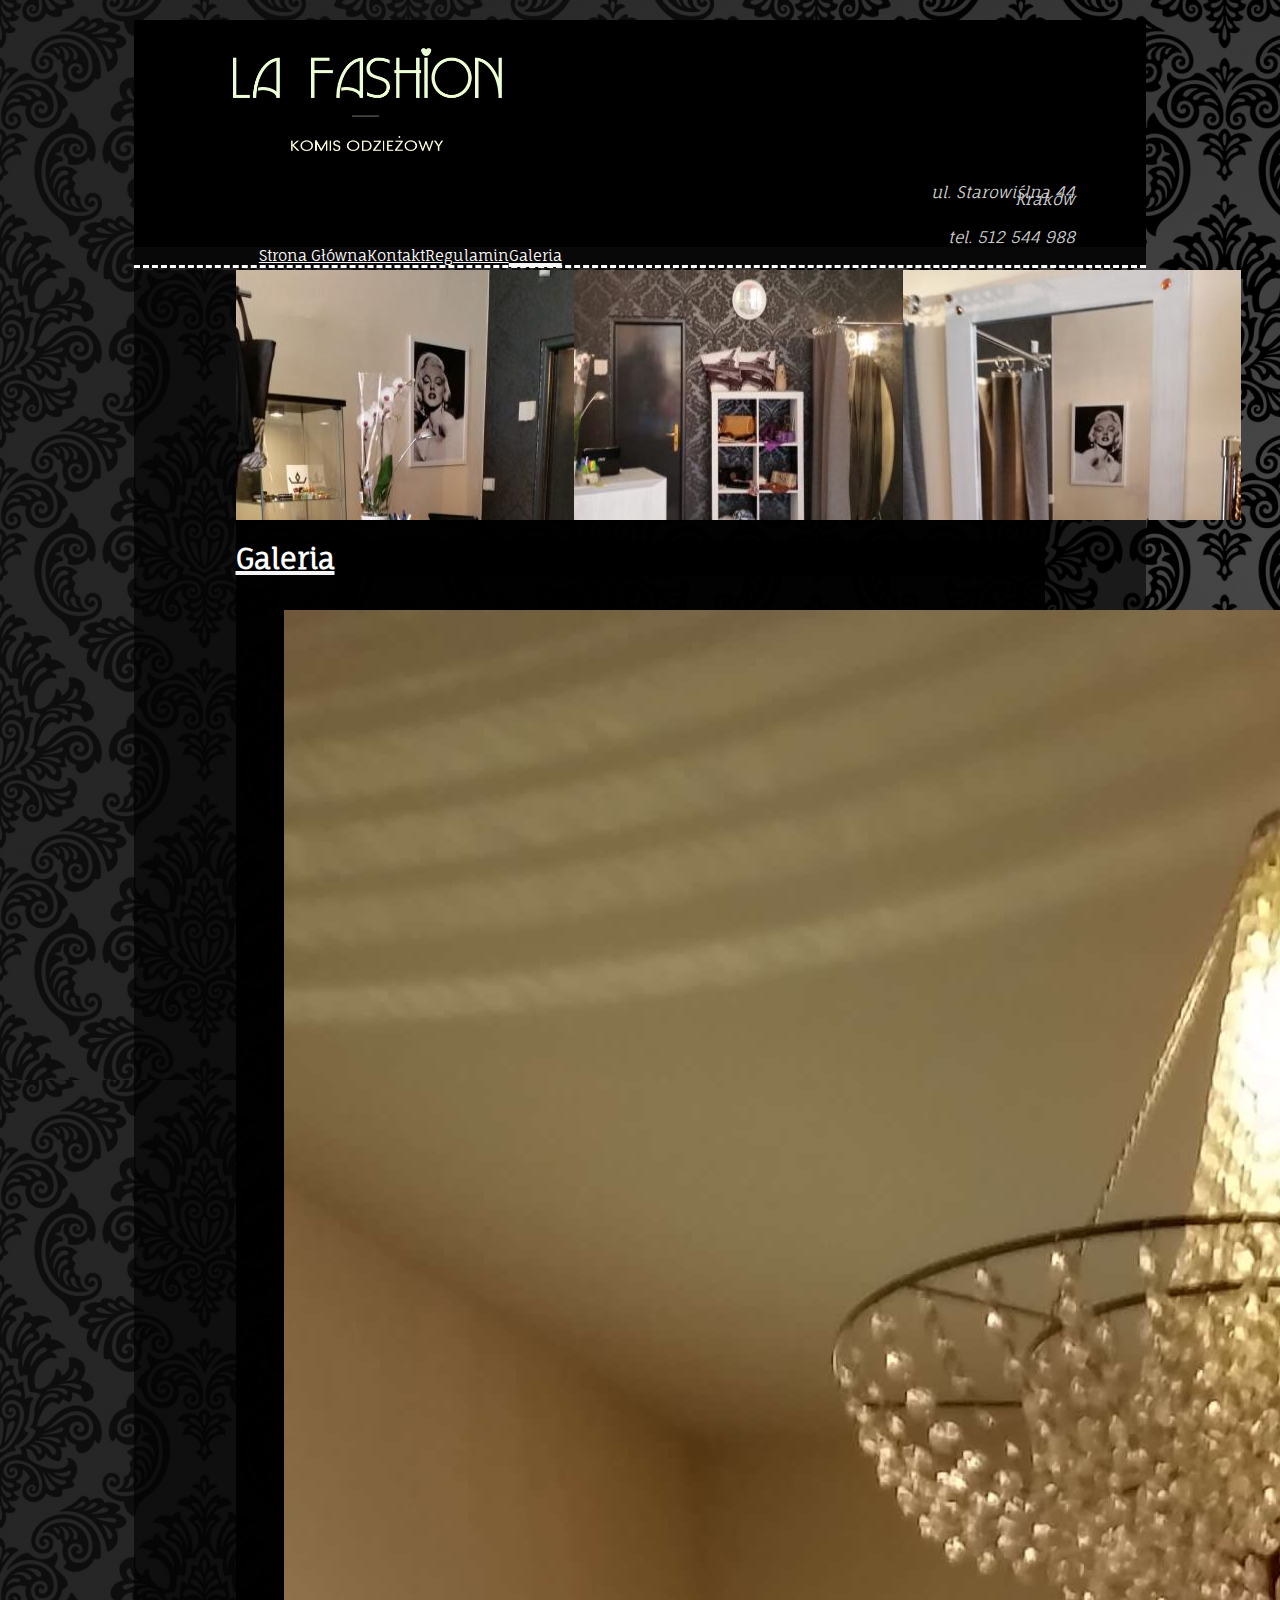
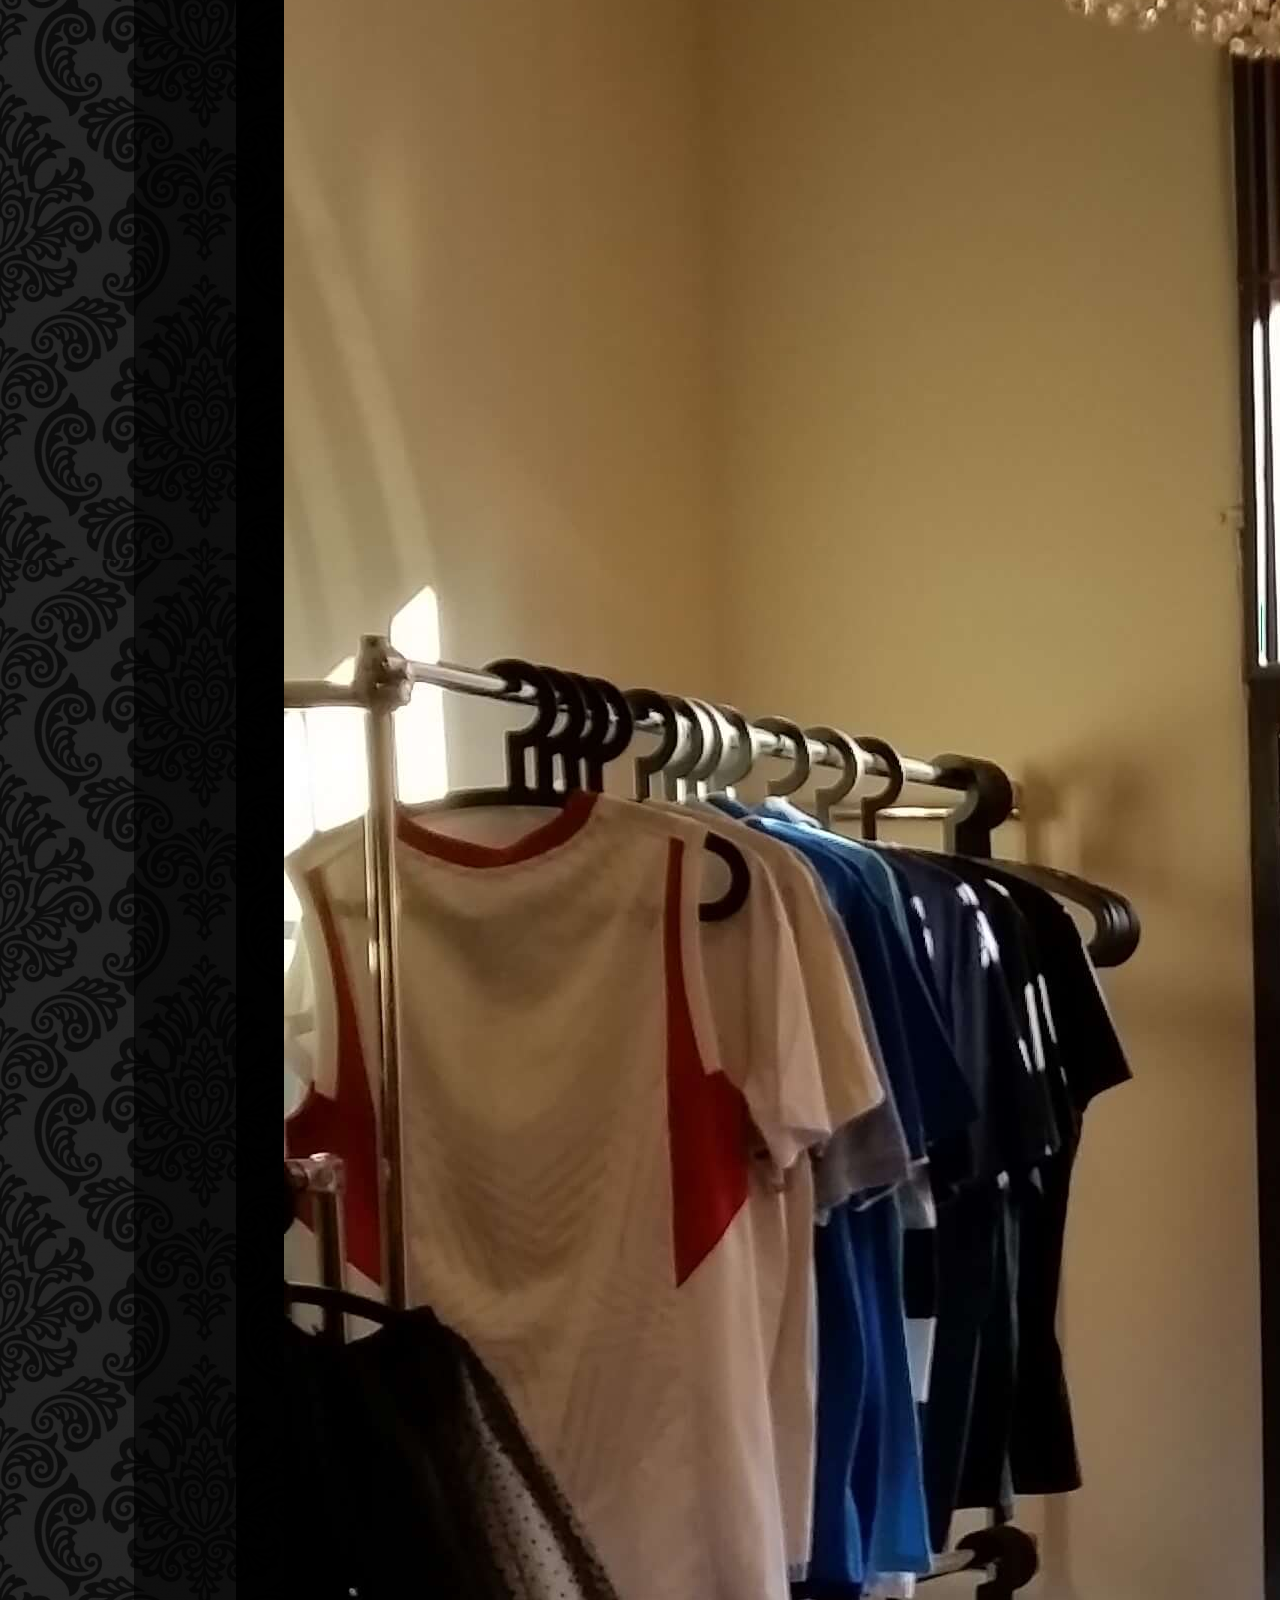
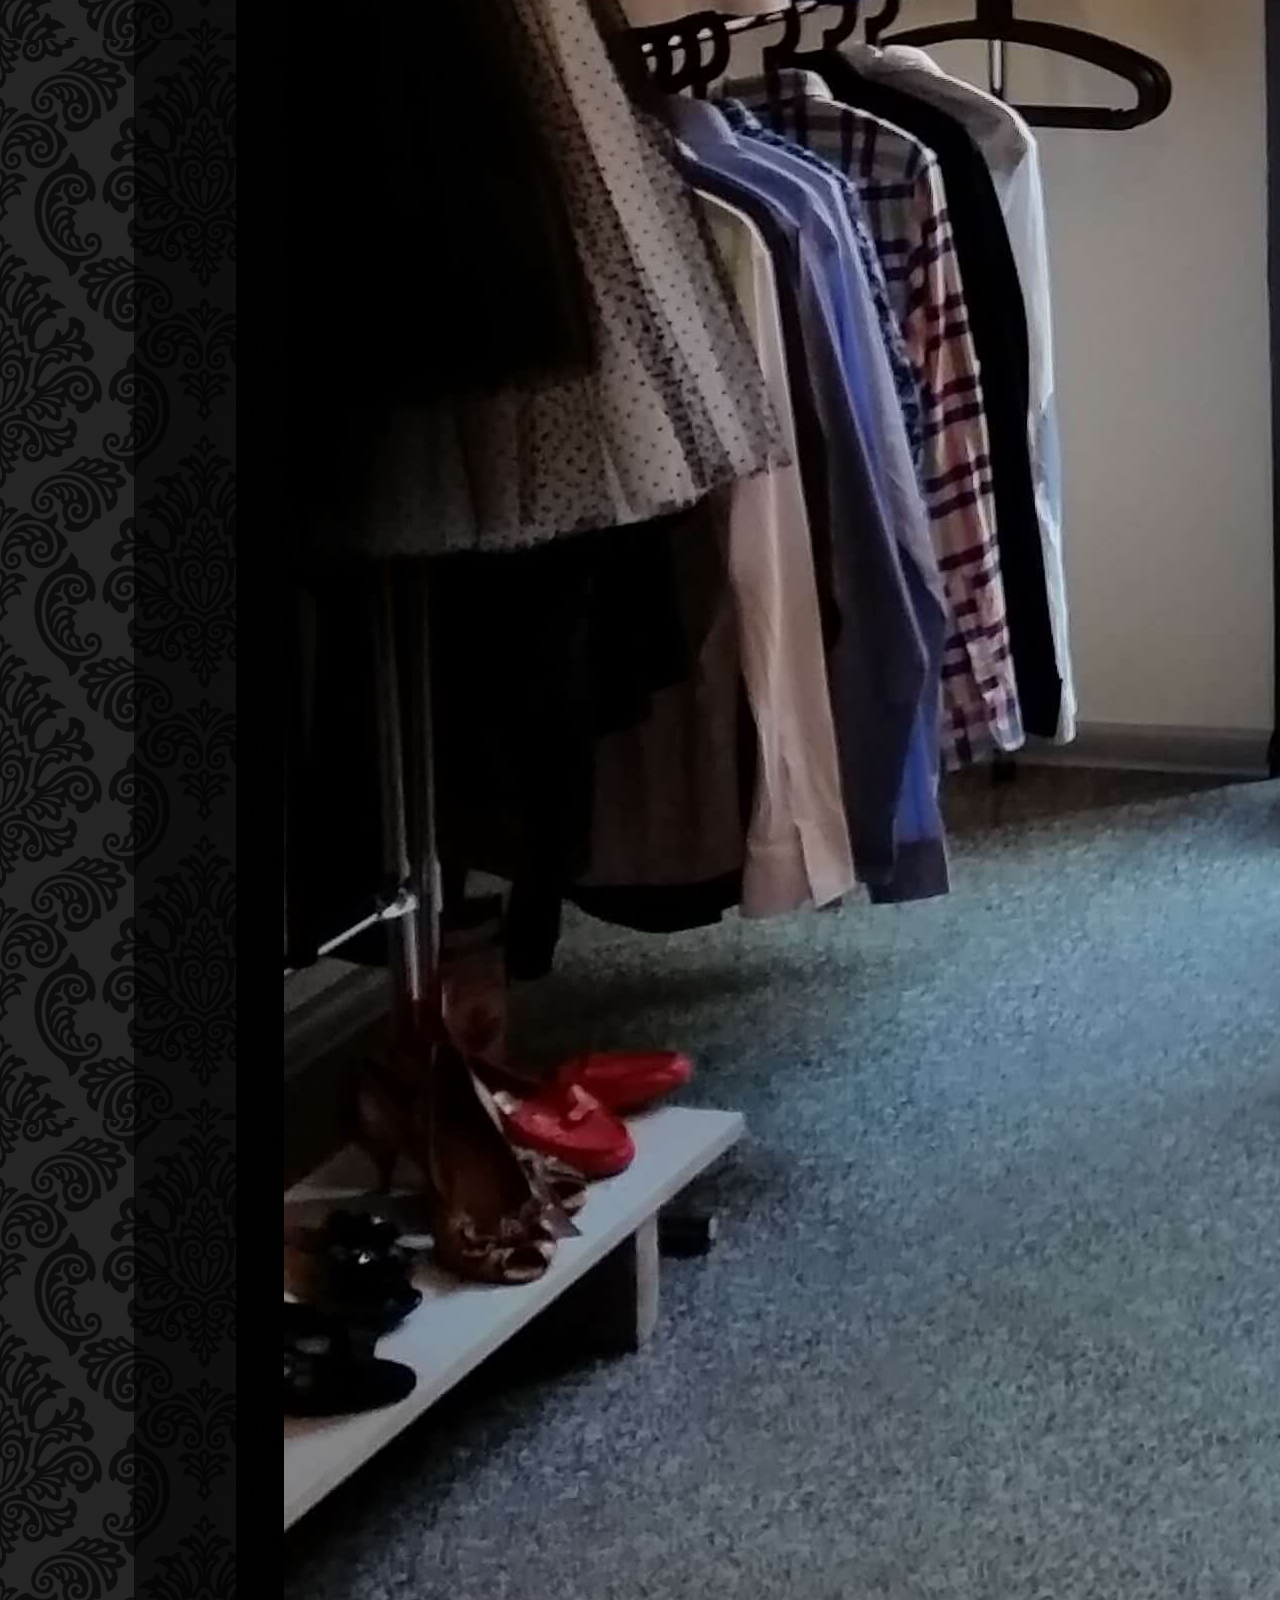
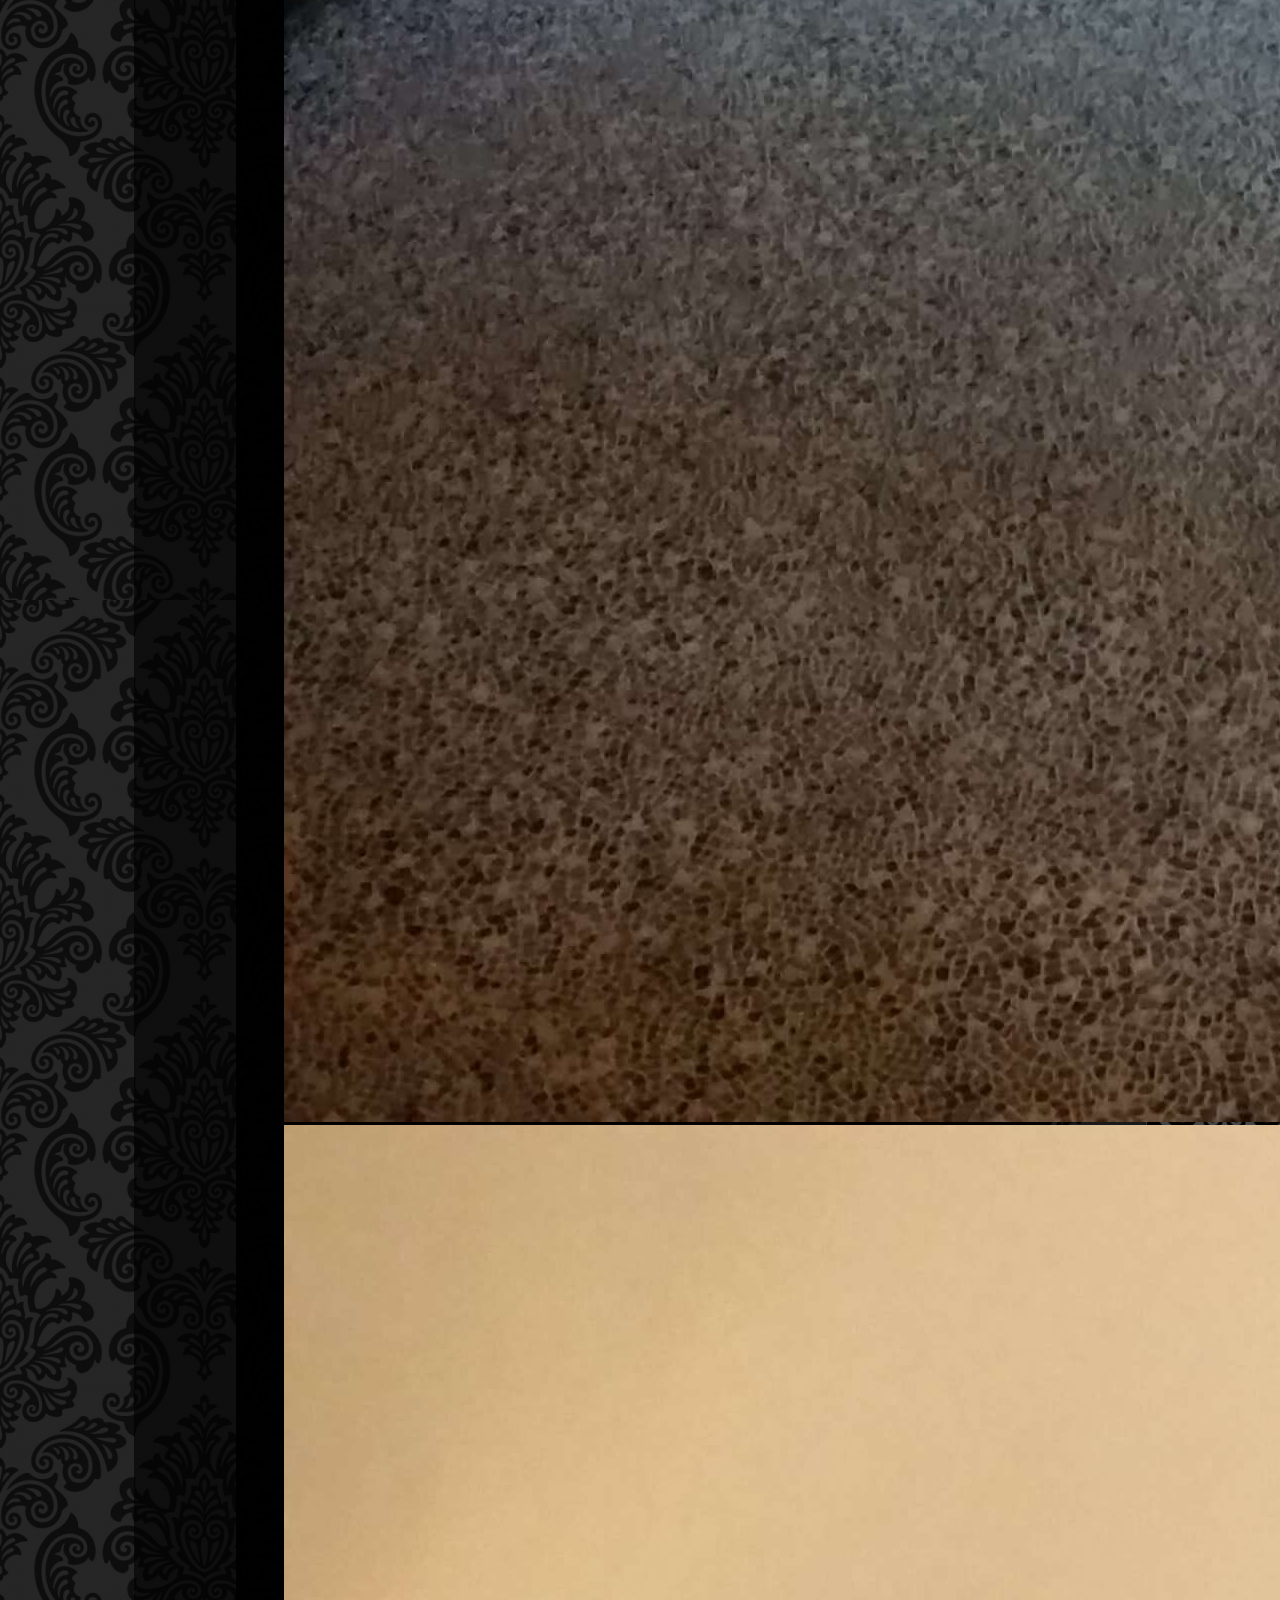
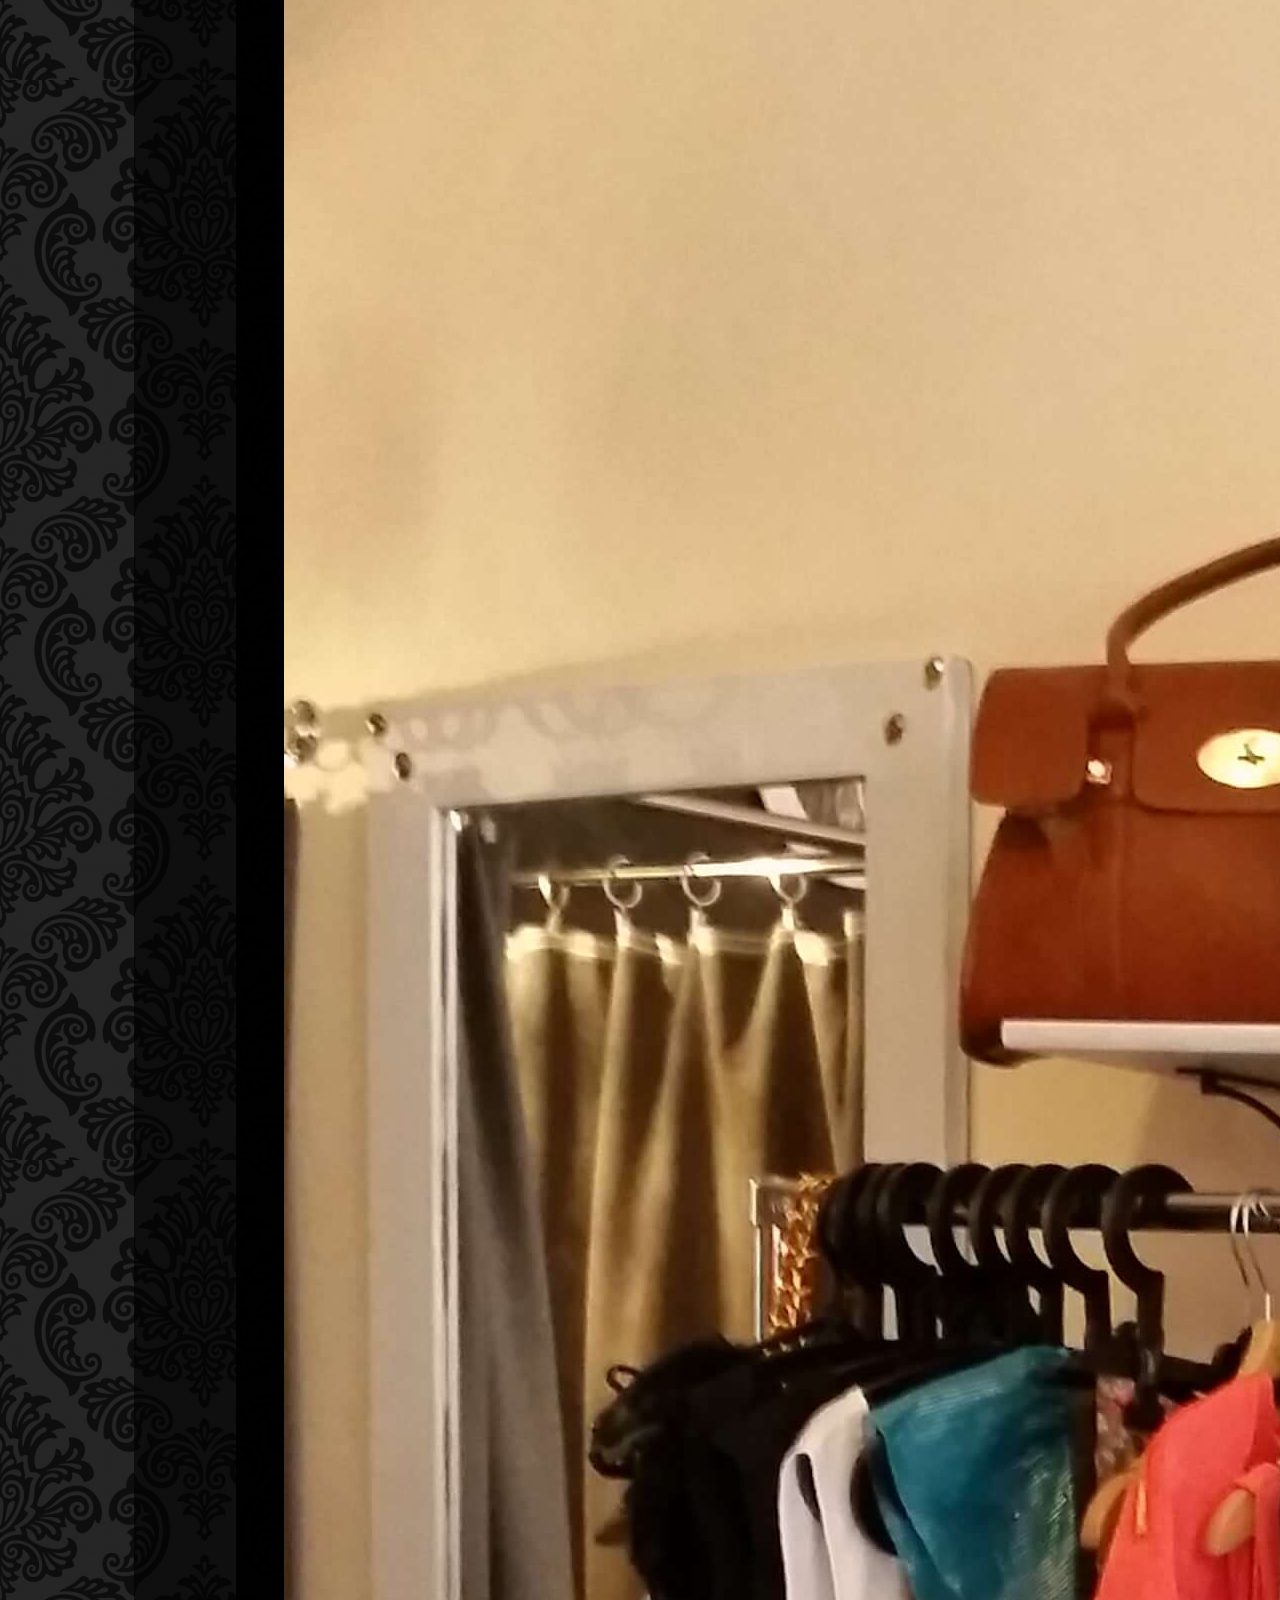
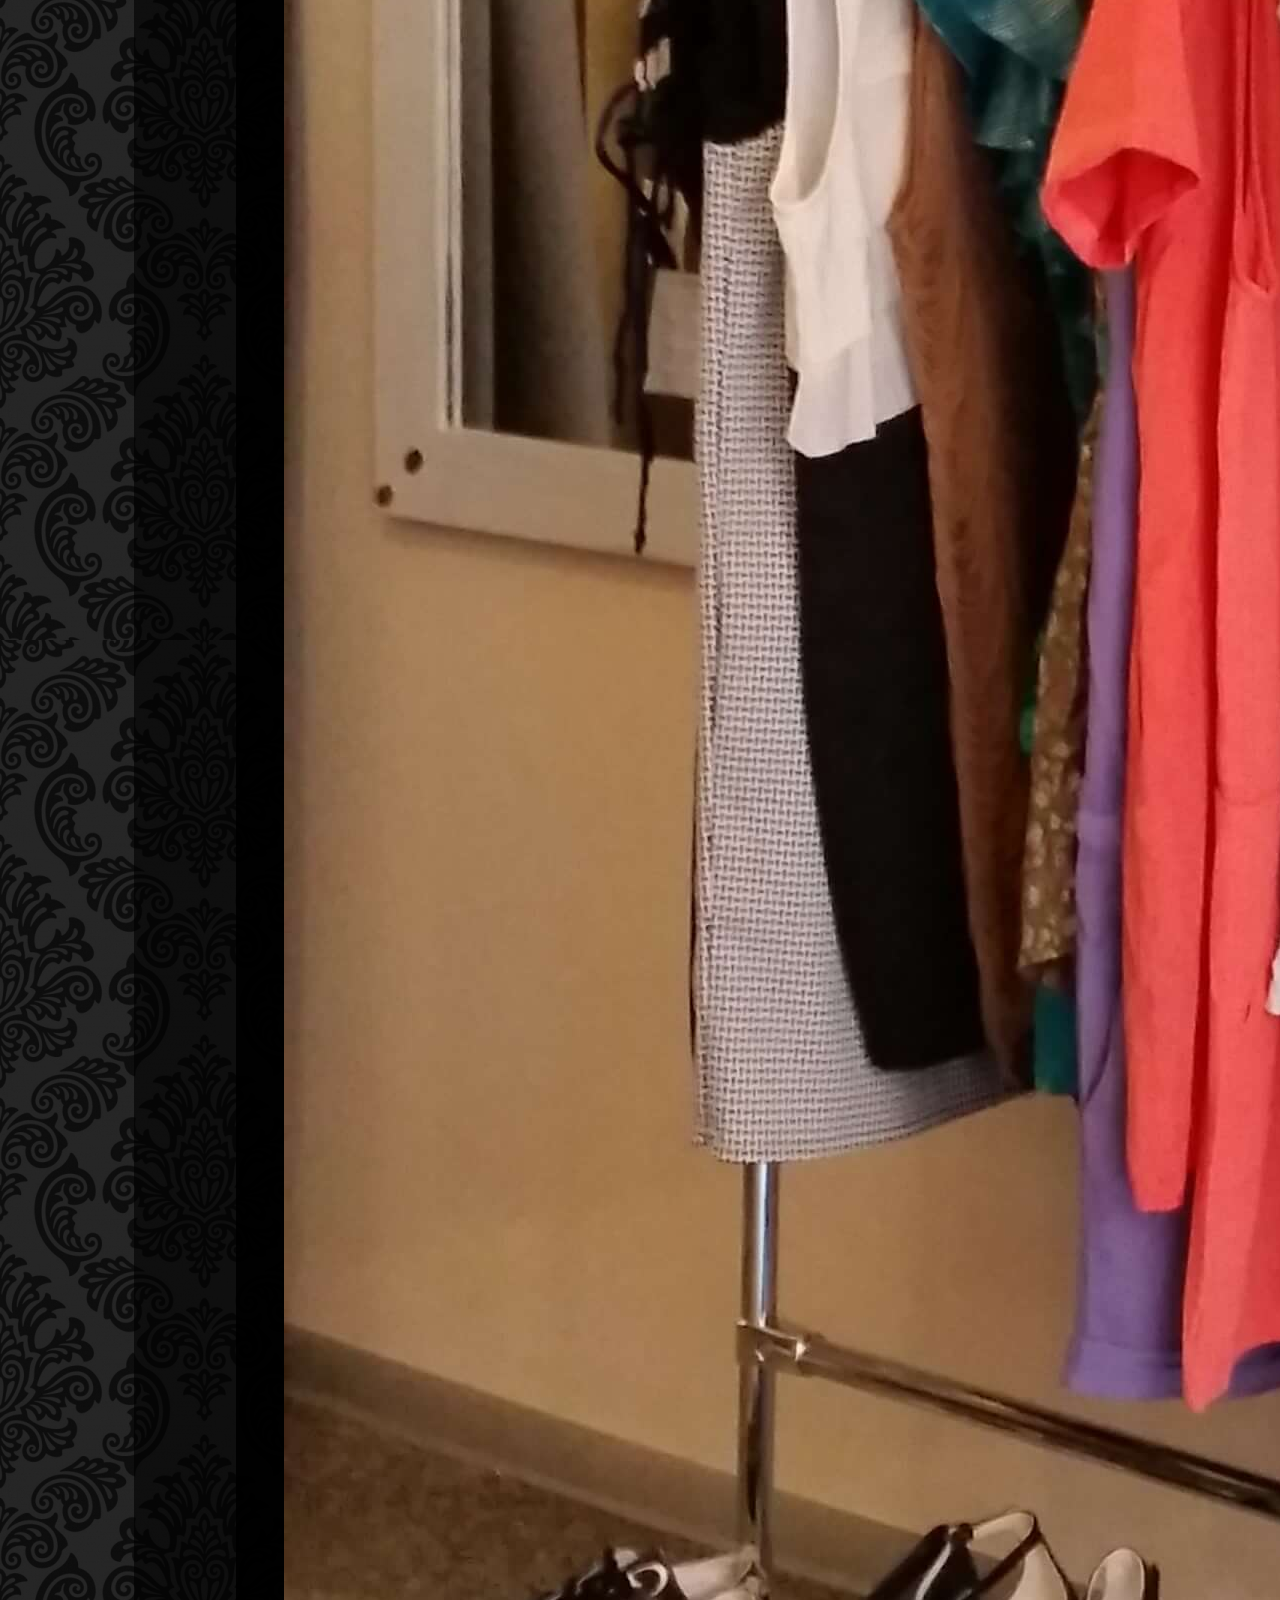
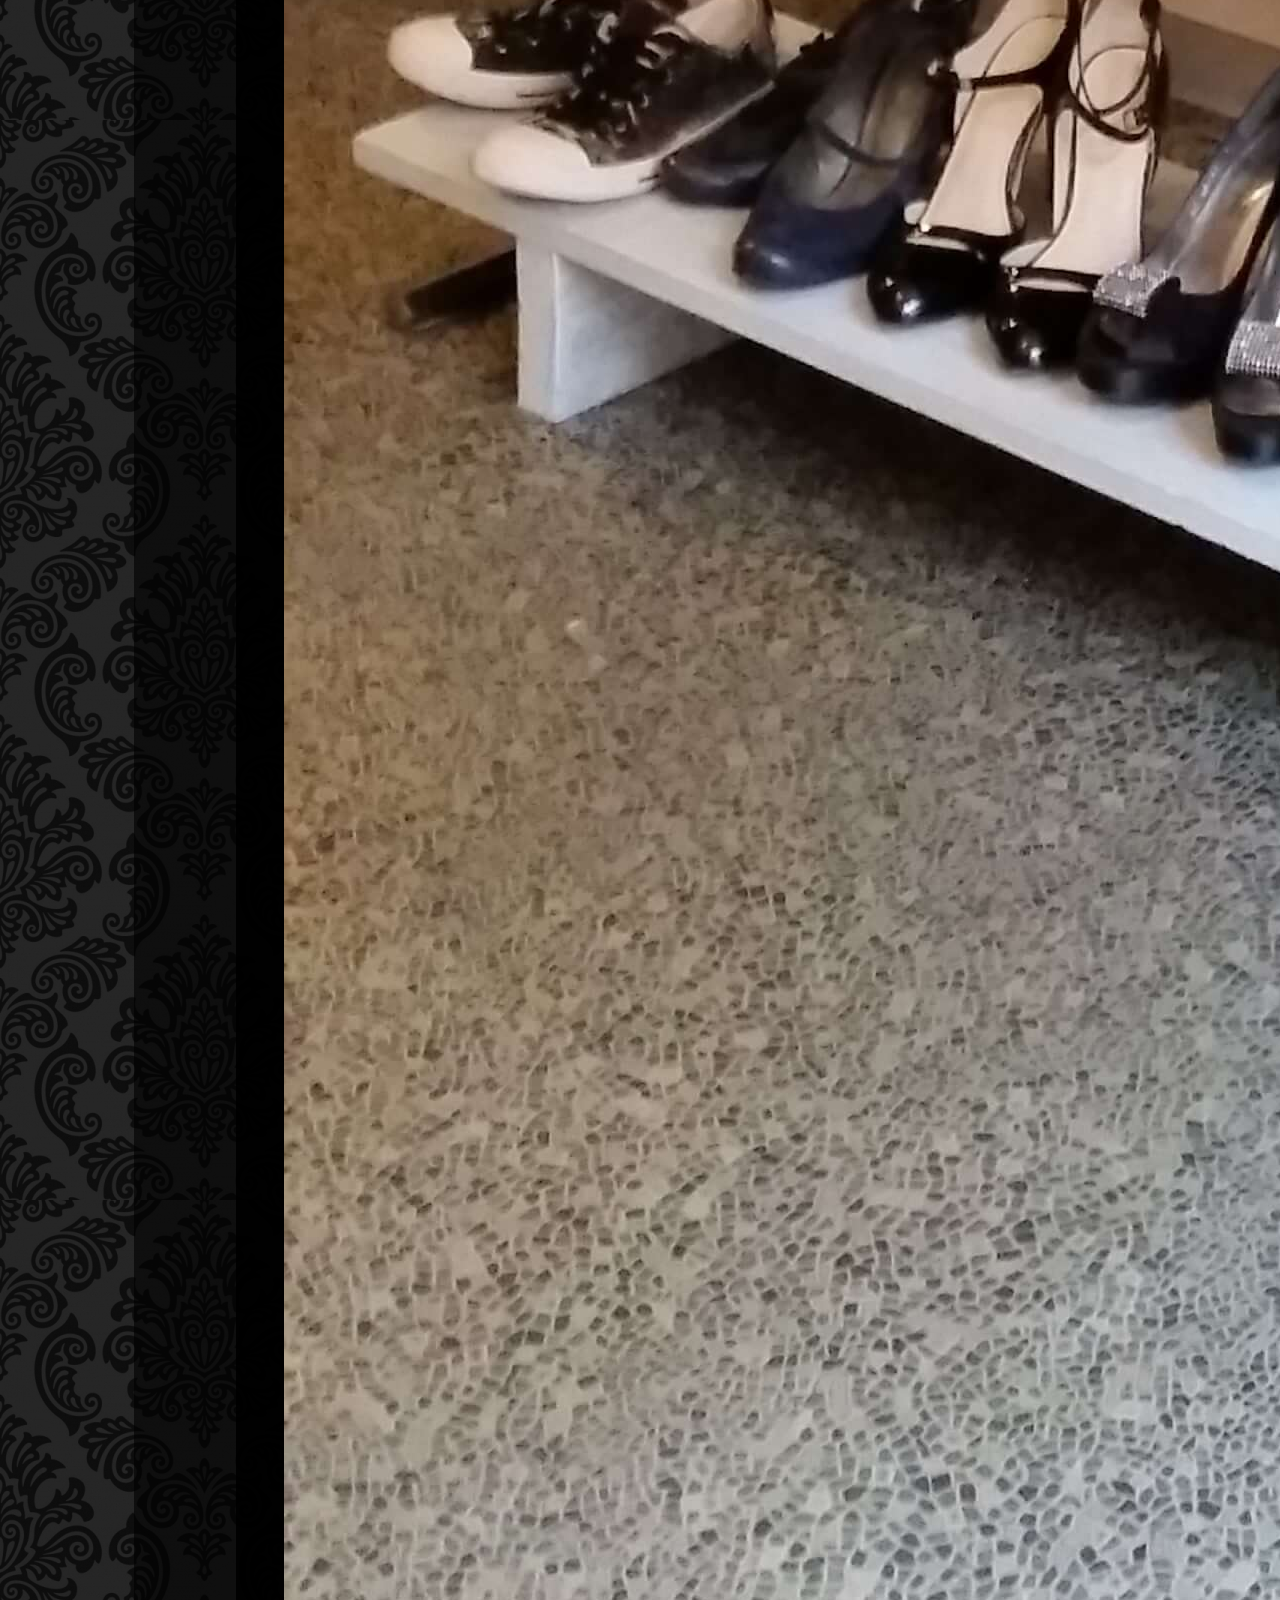
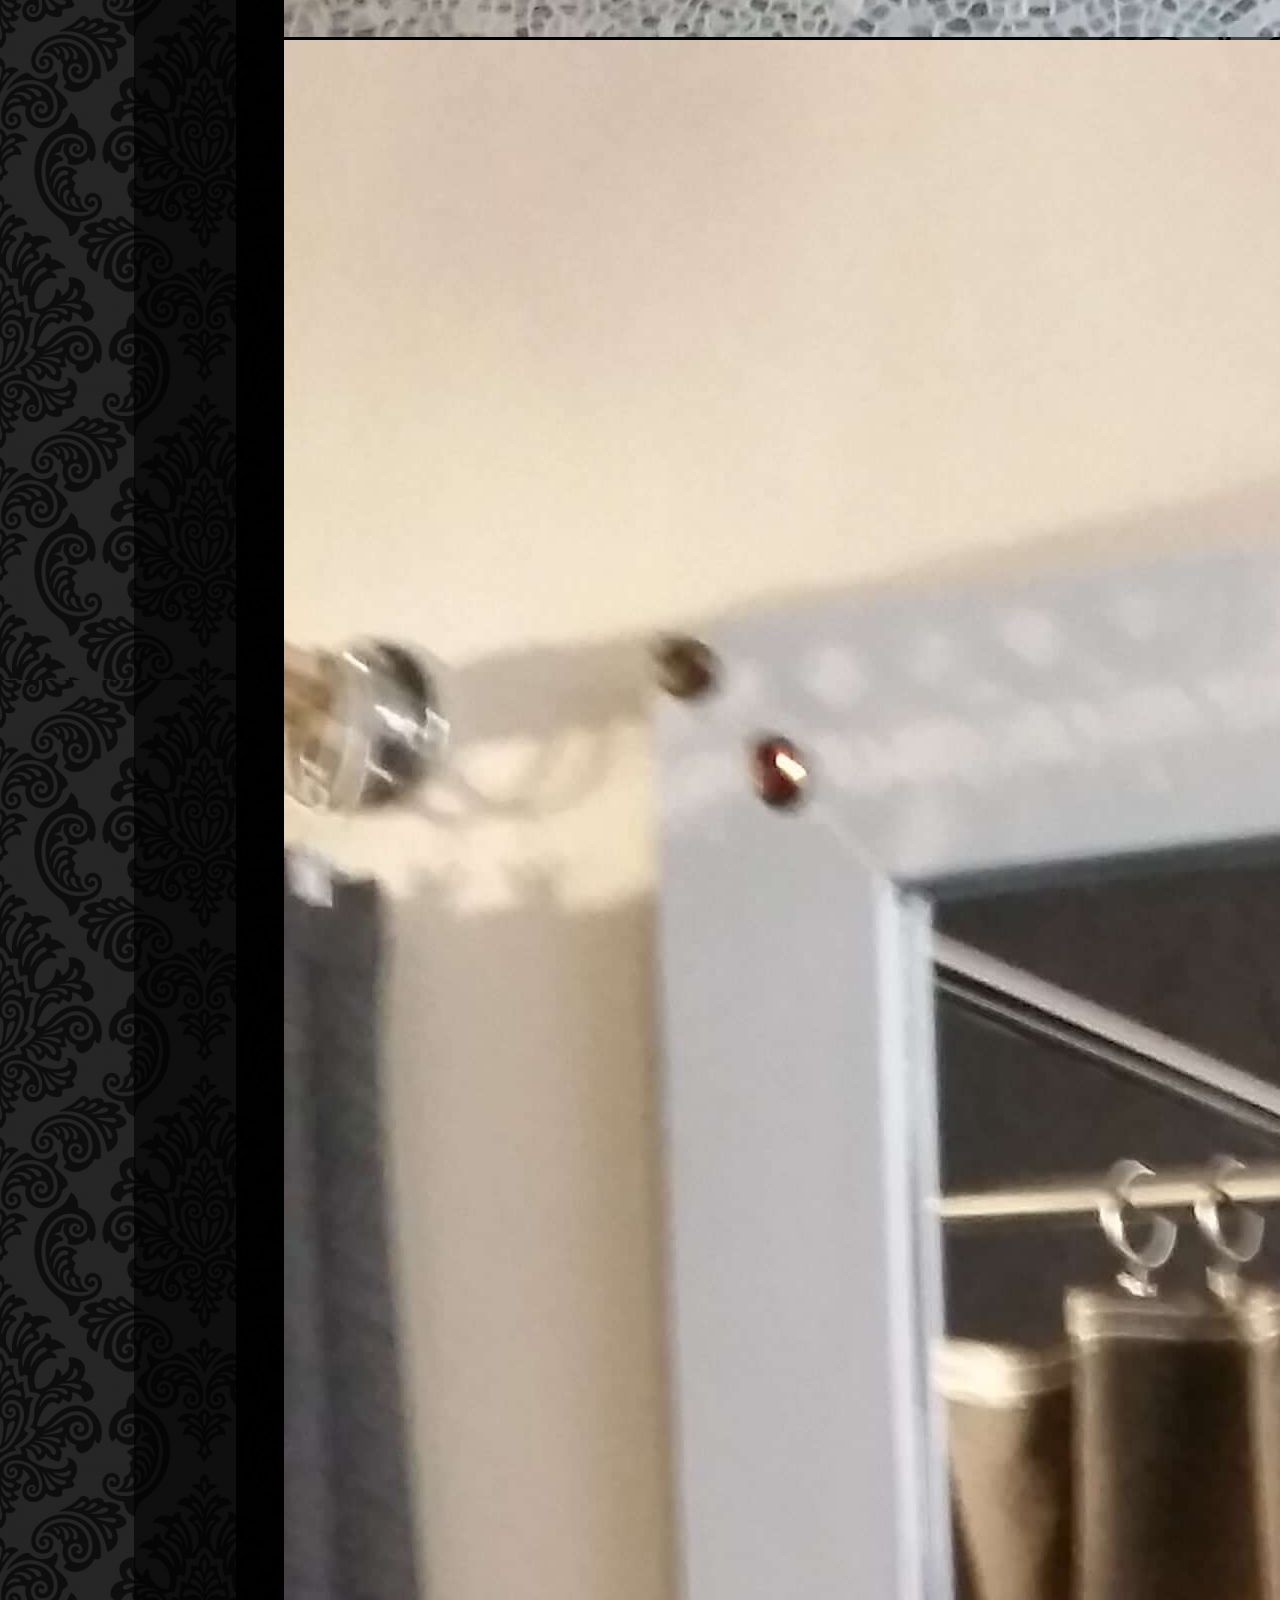
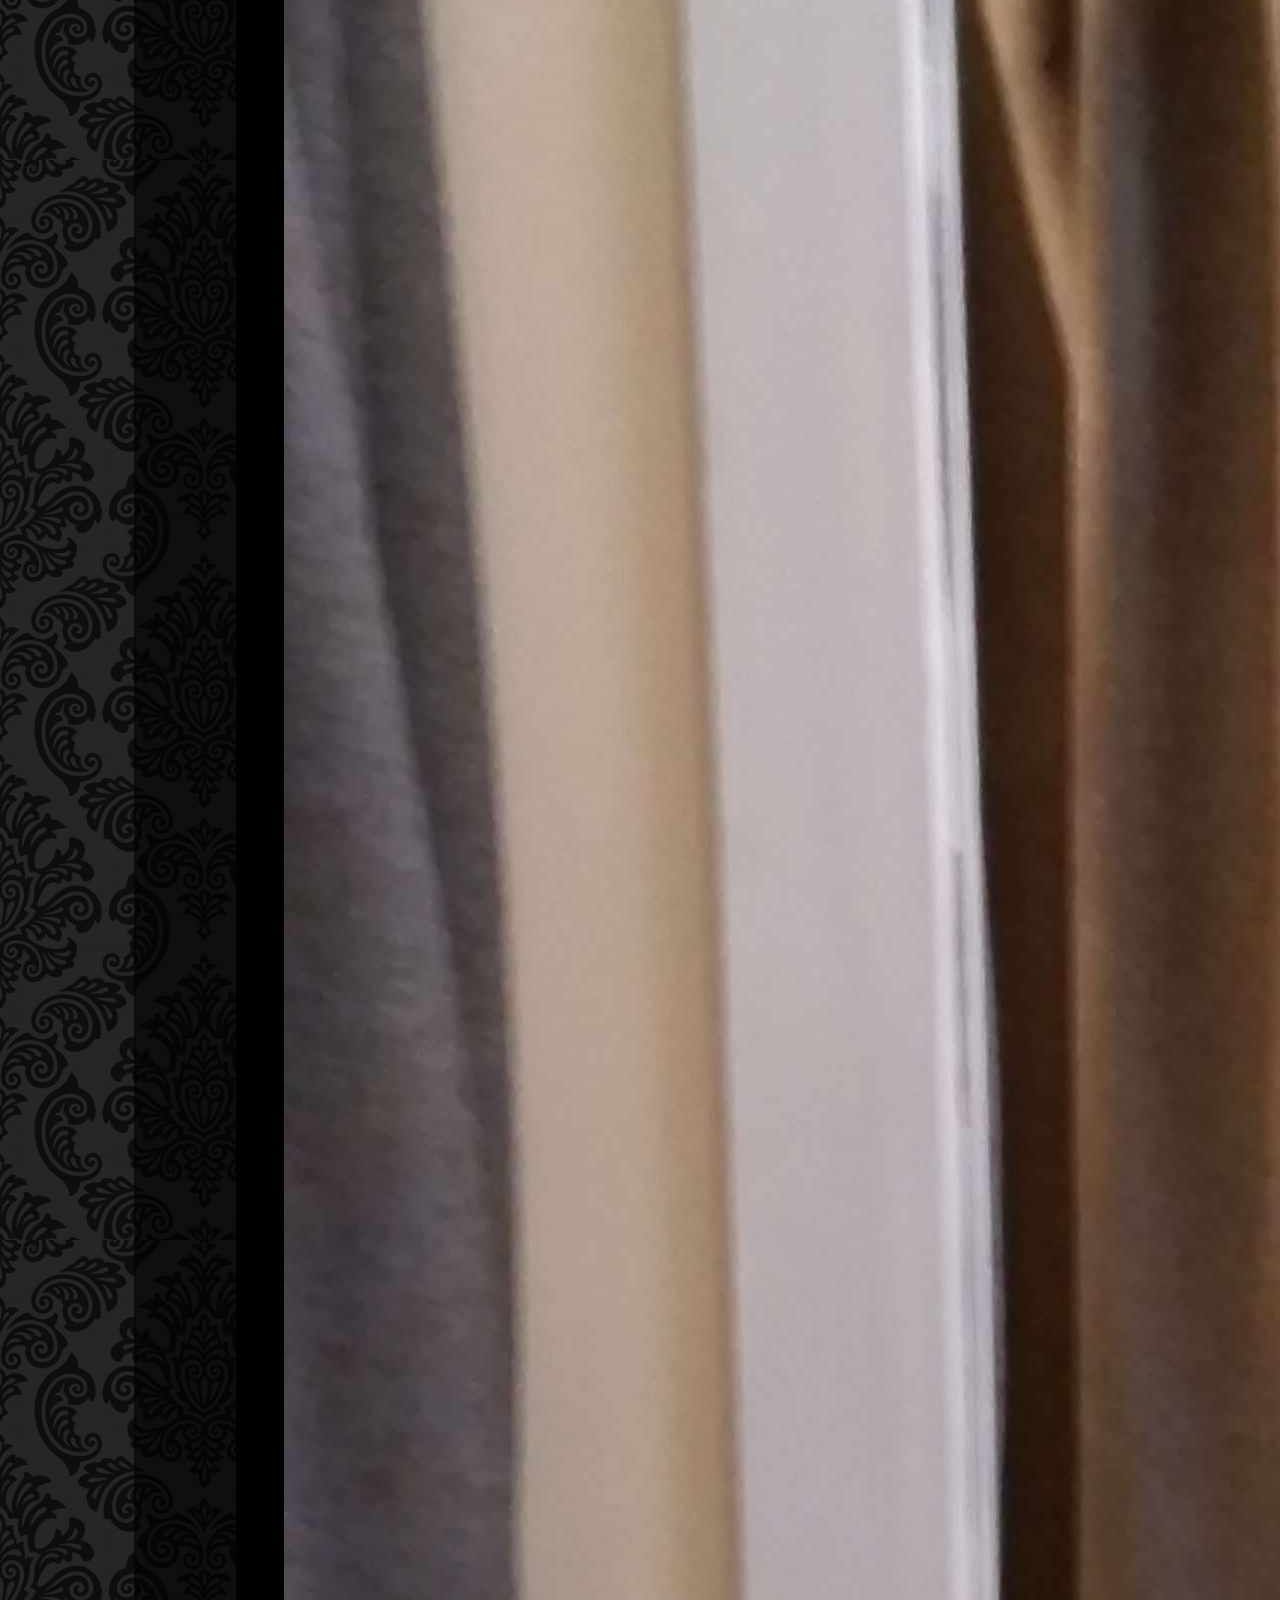
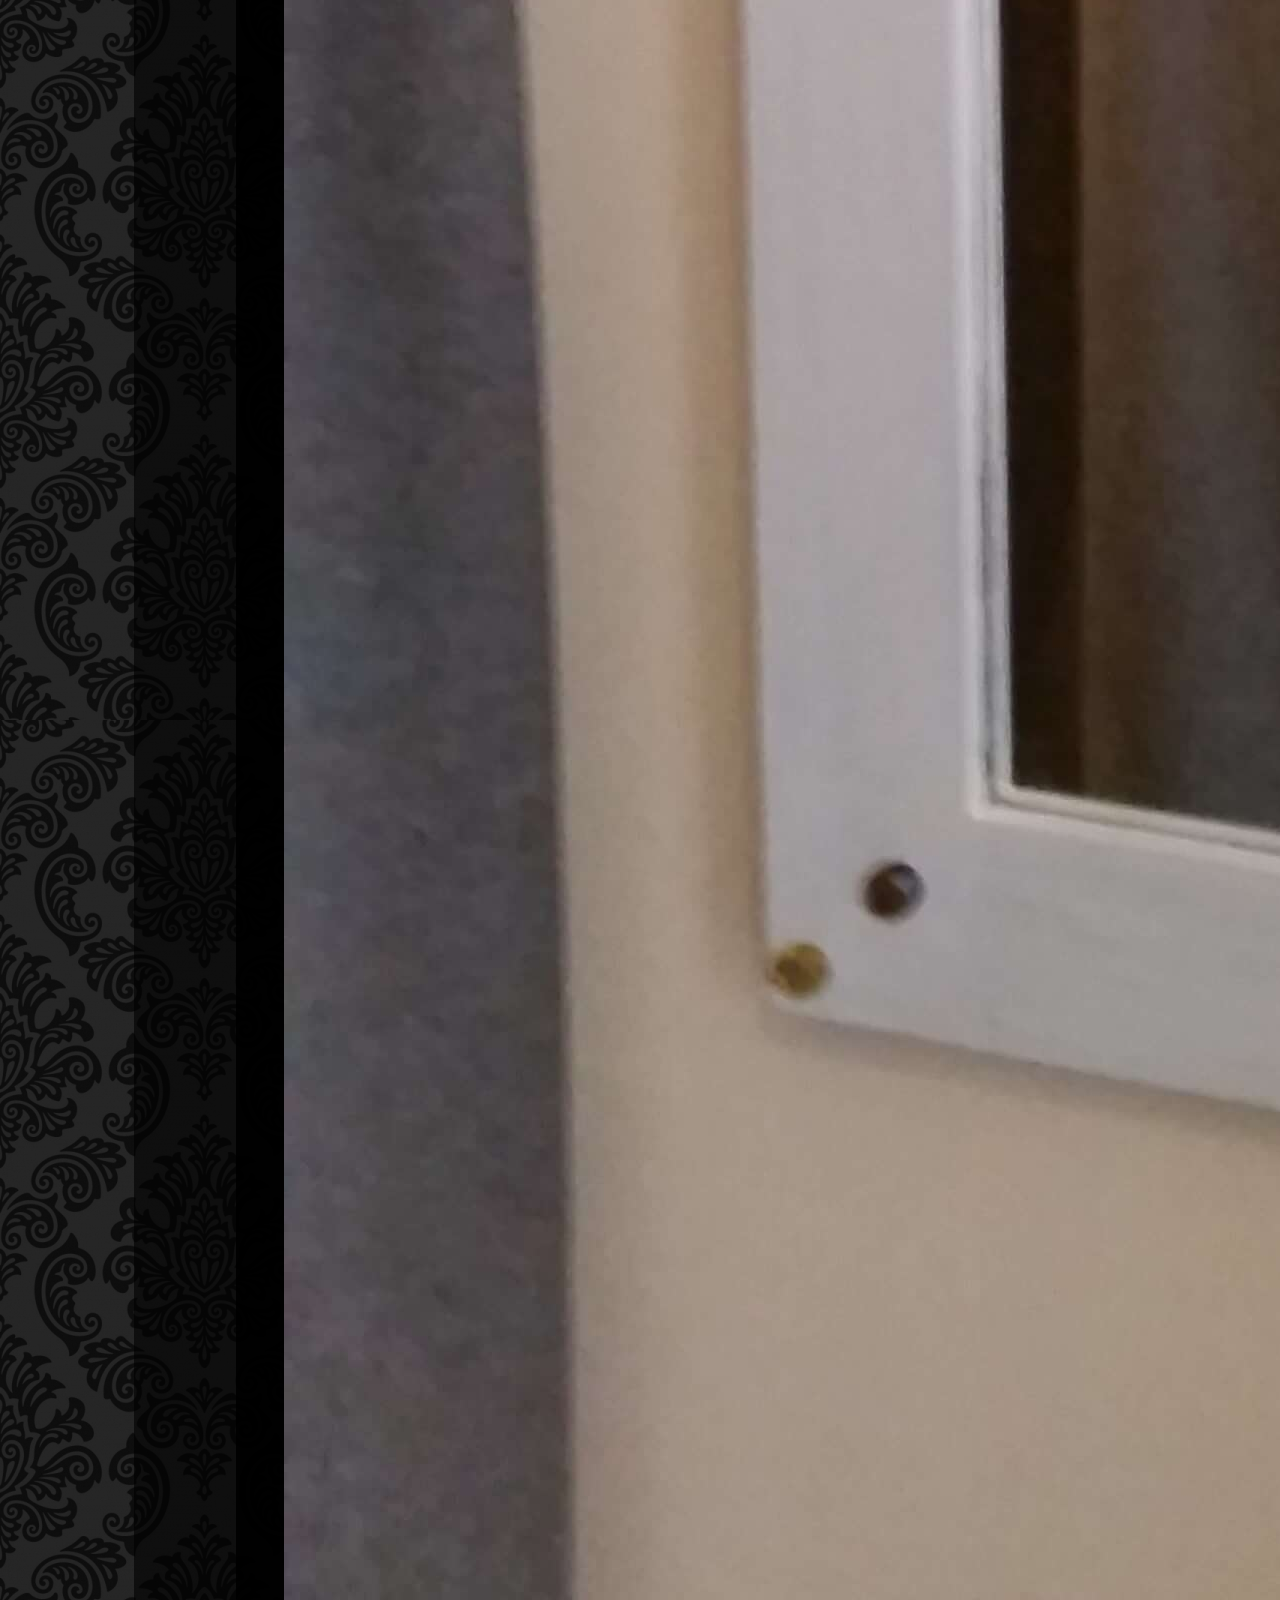
==== gallery.html @ 21aff487 "Adding Gallery and Terms pages, improving gallery photos" ====
<!doctype html>
<html lang="pl">

<head>
    <meta charset="utf-8">
    <meta http-equiv="X-UA-Compatible" content="IE=edge">
    <meta name="viewport" content="width=device-width, initial-scale=1">
    <meta name="language" content="Polish">
    <meta name="description" content="Komis.">

    <link rel="shortcut icon" href="./favicon.jpg">
    <link rel="apple-touch-icon" href="./favicon.jpg">
    <link rel="icon" href="./favicon.jpg">

    <meta name="title" content="Komis odzieży markowej, modnej i ekskluzywnej - Starowiślna 44 Kraków - La Fashion">
    <title>Komis odzieży markowej, modnej i ekskluzywnej - Starowiślna 44 Kraków - La Fashion</title>

    <link rel="stylesheet" href="https://fonts.googleapis.com/css?family=Open+Sans">
    <link rel="stylesheet" href="https://fonts.googleapis.com/css?family=Fauna+One">
    <link href="https://cdn.jsdelivr.net/npm/bootstrap@5.0.2/dist/css/bootstrap.min.css" rel="stylesheet"
        integrity="sha384-EVSTQN3/azprG1Anm3QDgpJLIm9Nao0Yz1ztcQTwFspd3yD65VohhpuuCOmLASjC" crossorigin="anonymous">
    <link rel="stylesheet" type="text/css" href="css\main.css">

</head>

<body>
    <script src="https://ajax.googleapis.com/ajax/libs/jquery/3.6.0/jquery.min.js"></script>
    <script src="https://cdn.jsdelivr.net/npm/bootstrap@5.0.2/dist/js/bootstrap.bundle.min.js"
        integrity="sha384-MrcW6ZMFYlzcLA8Nl+NtUVF0sA7MsXsP1UyJoMp4YLEuNSfAP+JcXn/tWtIaxVXM" crossorigin="anonymous">
    </script>

    <div id="margined">
        <header>
            <nav id="header1" class="navbar py-1">
                <div id="headerContent1" class="container-fluid">
                    <div class="container-fluid">
                        <div class="row">
                            <div class="col-6">
                                <a class="navbar-brand" href="#">
                                    <img class="img-fluid logo" src="images/logo.jpg">
                                </a>
                            </div>
                            <div id="flexBox" class="col-6">
                                <address>
                                    <div class="container-fluid">
                                        <div class="row">
                                            <div class="rightNavText" id="street">ul. Starowiślna 44</div>

                                            <div class="rightNavText" id="city">Kraków</div>
                                        </div>
                                        <div class="row">
                                            <div class="rightNavText" id="number">tel. 512 544 988</div>
                                        </div>
                                    </div>
                                </address>
                            </div>
                        </div>
                    </div>
                </div>
            </nav>
        </header>
        <header>
            <nav id="header2" class="navbar py-0">
                <div id="headerContent2" class="container-fluid">
                    <a class="nav-link headerLink" href="index.html">Strona Główna</a>
                    <a class="nav-link headerLink" href="index.html#contactSection">Kontakt</a>
                    <a class="nav-link headerLink" href="terms.html">Regulamin</a>
                    <a class="nav-link active headerLink" aria-current="page" href="gallery.html">Galeria</a>
                </div>
            </nav>
        </header>

        <div class="backgroundSquare">
            <div class="contentCentre">
                <div class="carousel slide">
                    <div class="carousel-inner">
                        <div class="carousel-item active">
                            <img src="images/BigImage.png" class="d-block w-100" alt="Wystawa ubrań">
                            <div class="carousel-caption">
                                <div class="captionBox">
                                    <h1 class="captionHeader">Galeria</h1>
                                </div>
                            </div>
                        </div>
                    </div>
                </div>

                <article id="homeArticle">
                    <div class="container-fluid">
                        <div class="row">
                            <div class="col-md-4">
                                <img class="img-fluid" src="images/gallery1.jpg" alt="zdjęcie_1">
                            </div>
                            <div class="col-md-4">
                                <img class="img-fluid" src="images/gallery2.jpg" alt="zdjęcie_2">
                            </div>
                            <div class="col-md-4">
                                <img class="img-fluid" src="images/gallery3.jpg" alt="zdjęcie_3">
                            </div>
                        </div>
                        <br />
                        <div class="row">
                            <div class="col-4">
                                <img class="img-fluid" src="images/gallery4.jpg" alt="zdjęcie_4">
                            </div>
                            <div class="col-4">
                                <img class="img-fluid" src="images/gallery5.jpg" alt="zdjęcie_5">
                            </div>
                            <div class="col-4">
                                <img class="img-fluid" src="images/gallery6.jpg" alt="zdjęcie_6">
                            </div>
                        </div>
                        <br />
                        <div class="row">
                            <div class="col-4">
                                <img class="img-fluid" src="images/gallery7.jpg" alt="zdjęcie_7">
                            </div>
                            <div class="col-4">
                                <img class="img-fluid" src="images/gallery8.jpg" alt="zdjęcie_8">
                            </div>
                            <div class="col-4">
                                <img class="img-fluid" src="images/gallery9.jpg" alt="zdjęcie_9">
                            </div>
                        </div>
                    </div>
                </article>
            </div>
        </div>
    </div>
</body>
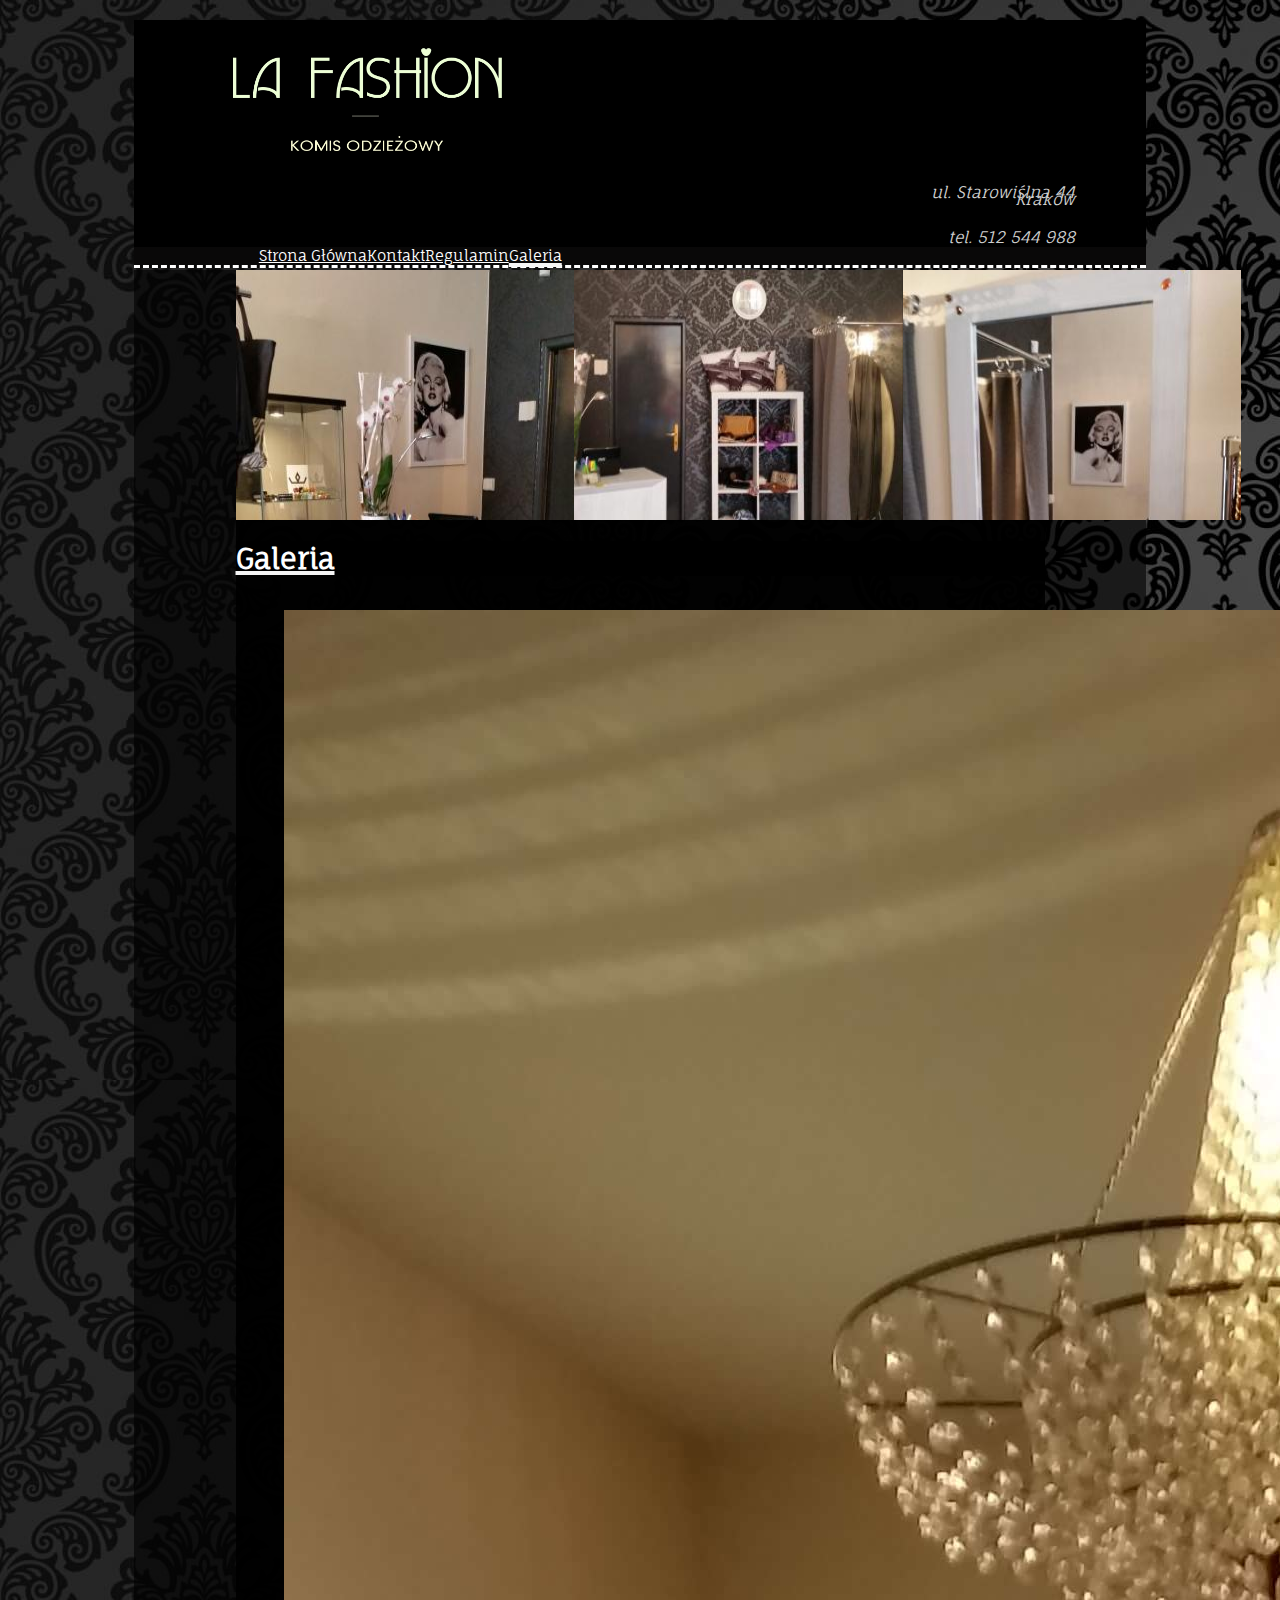
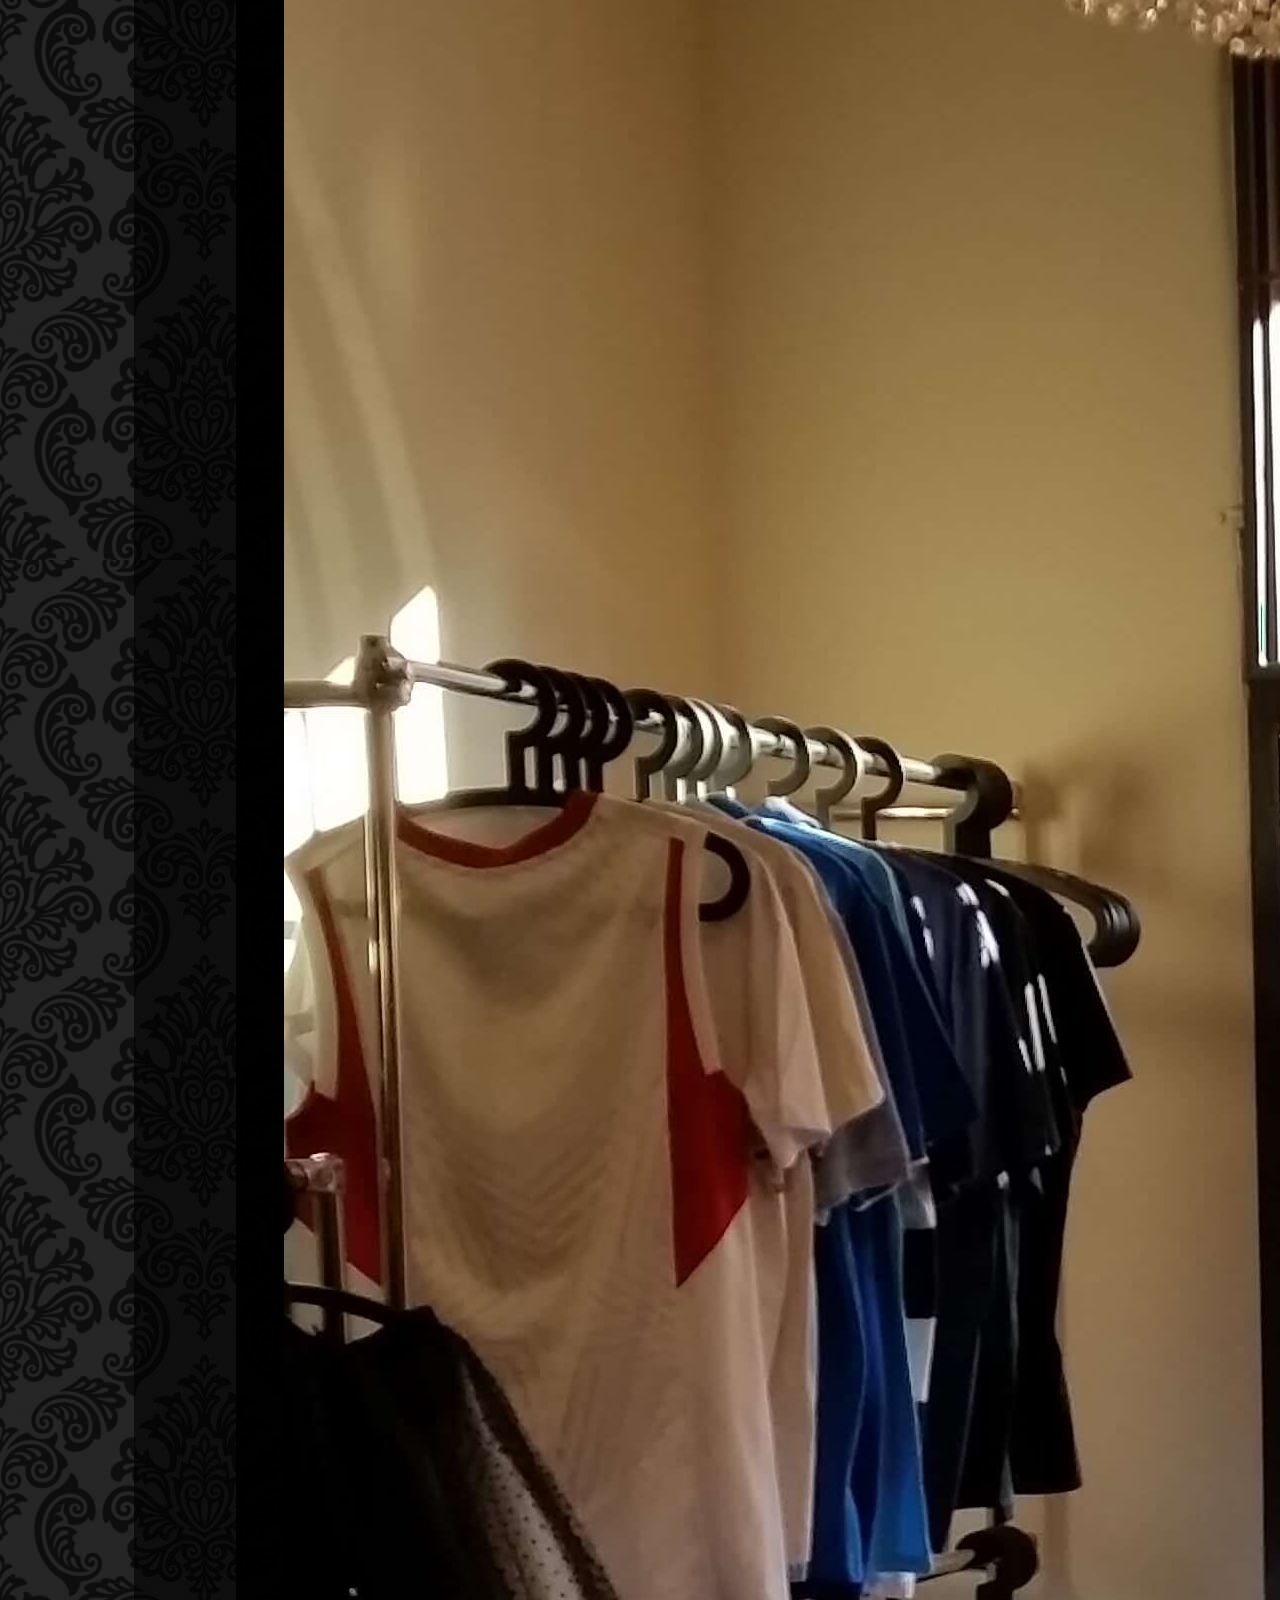
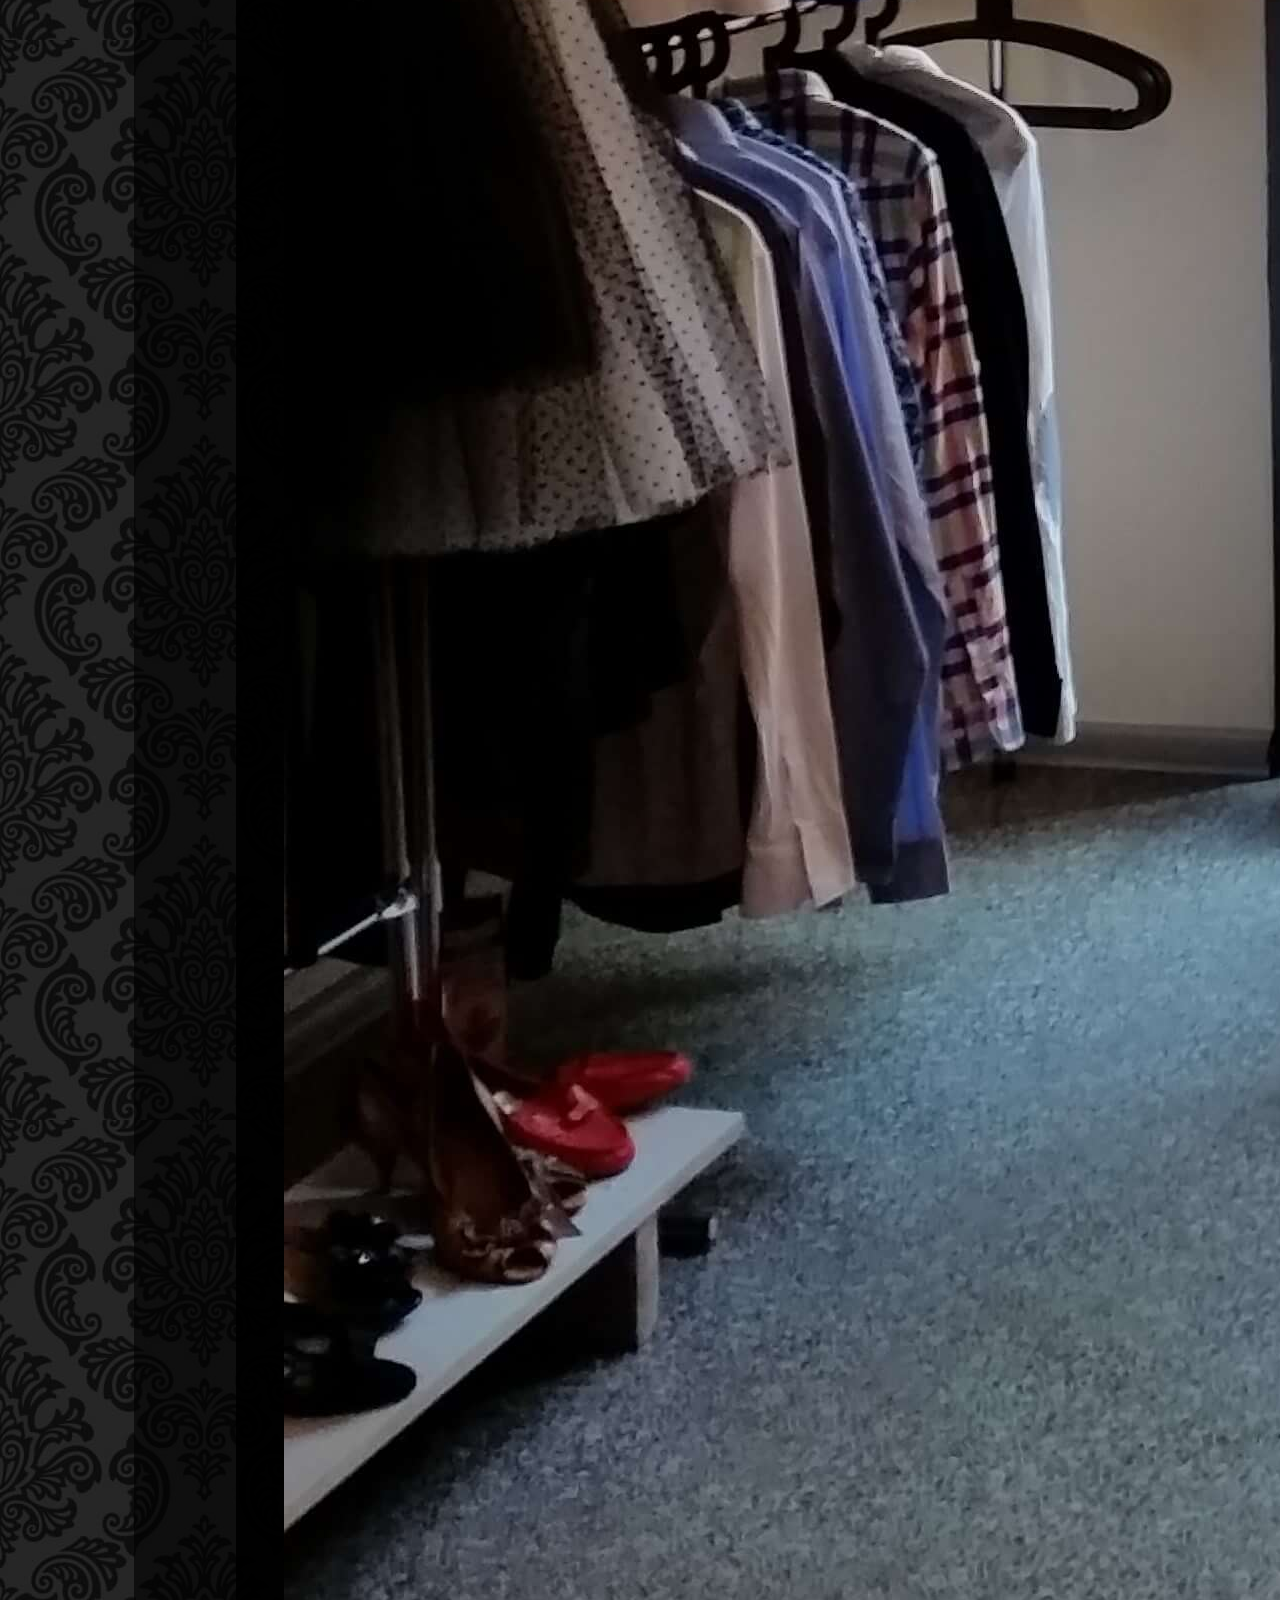
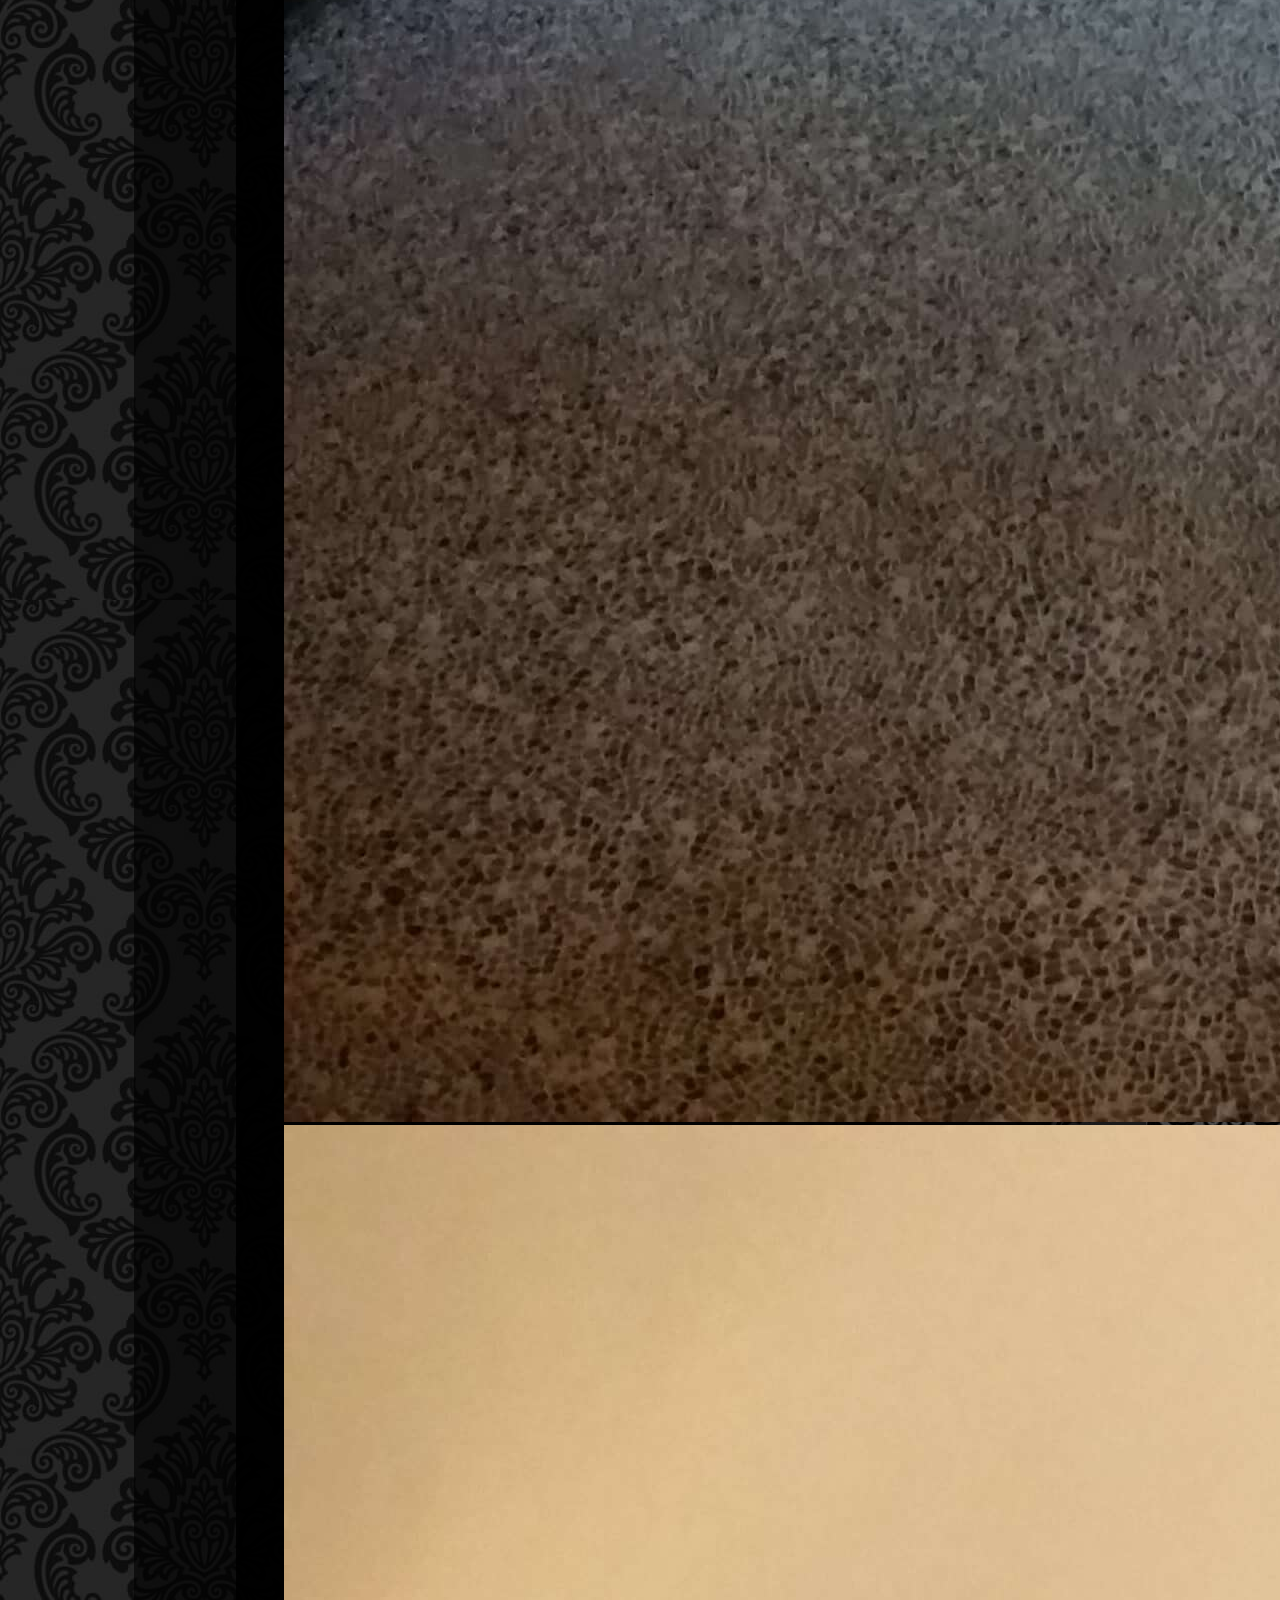
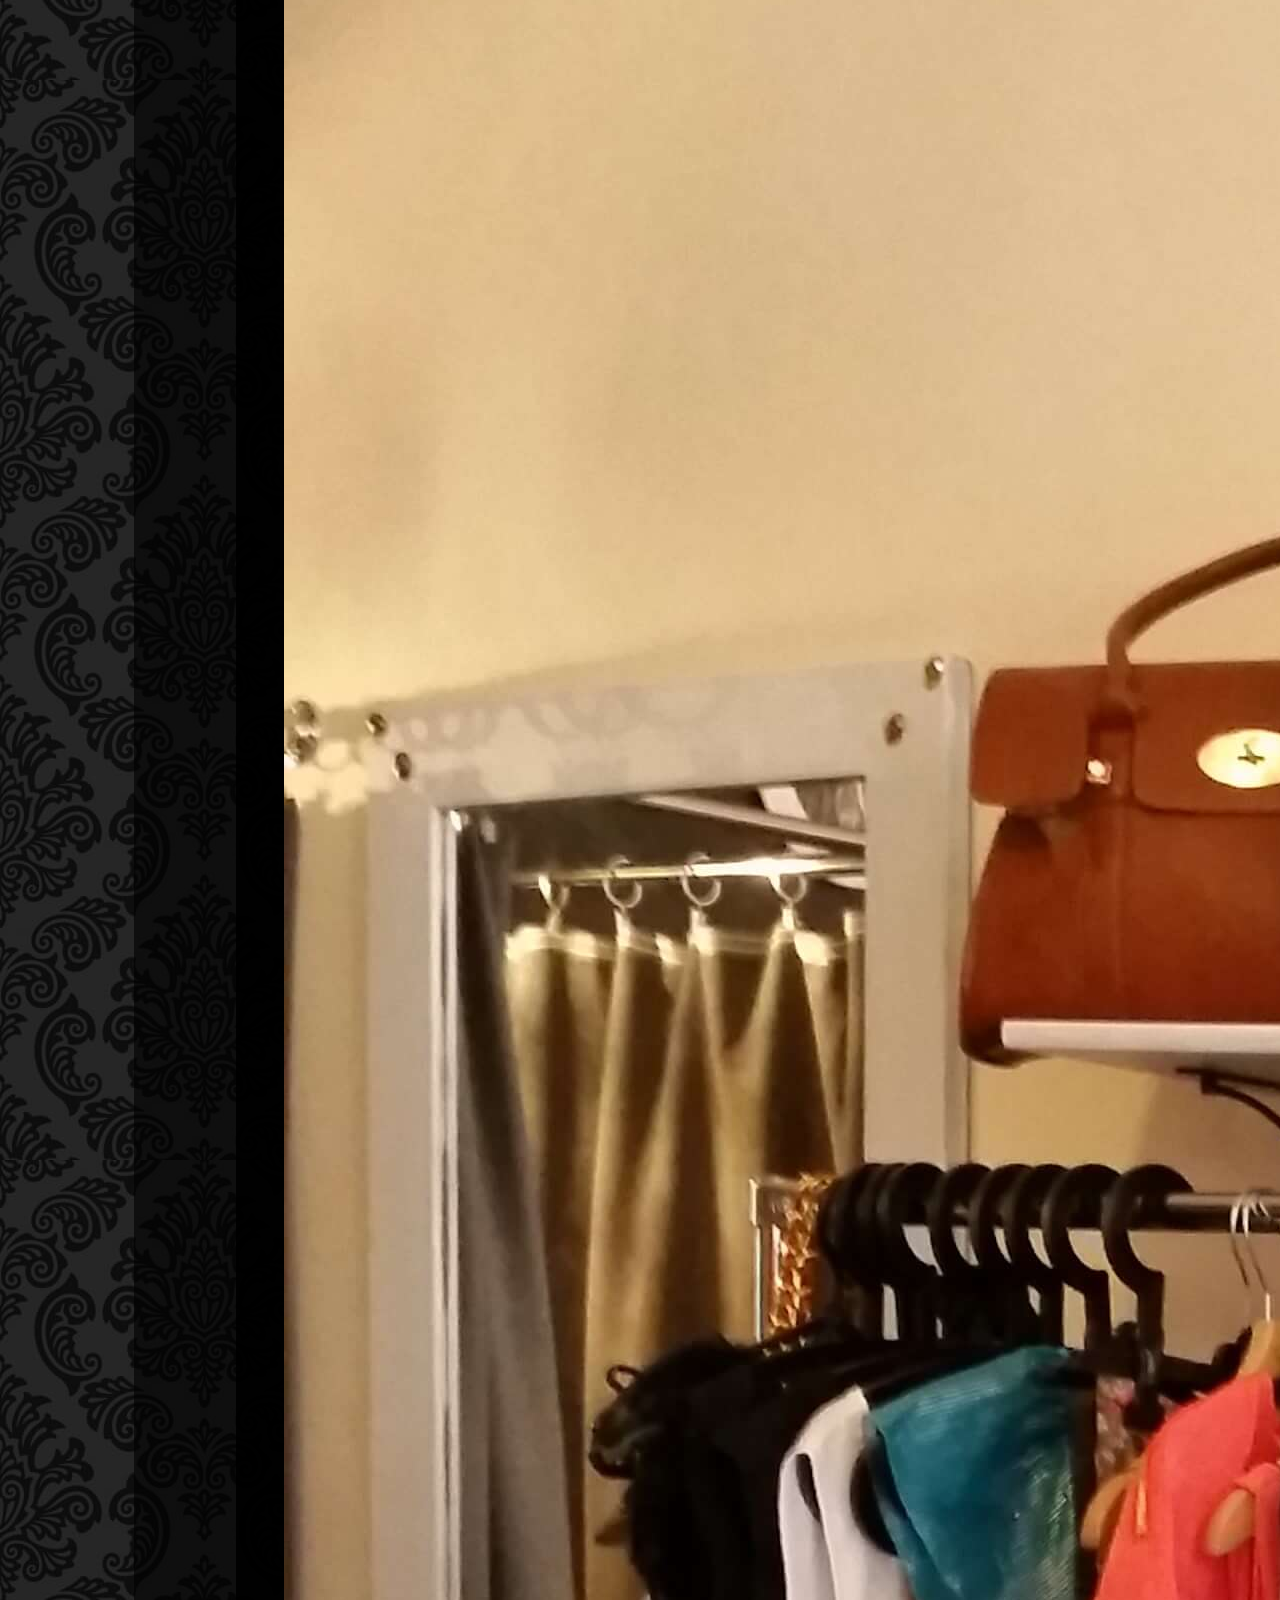
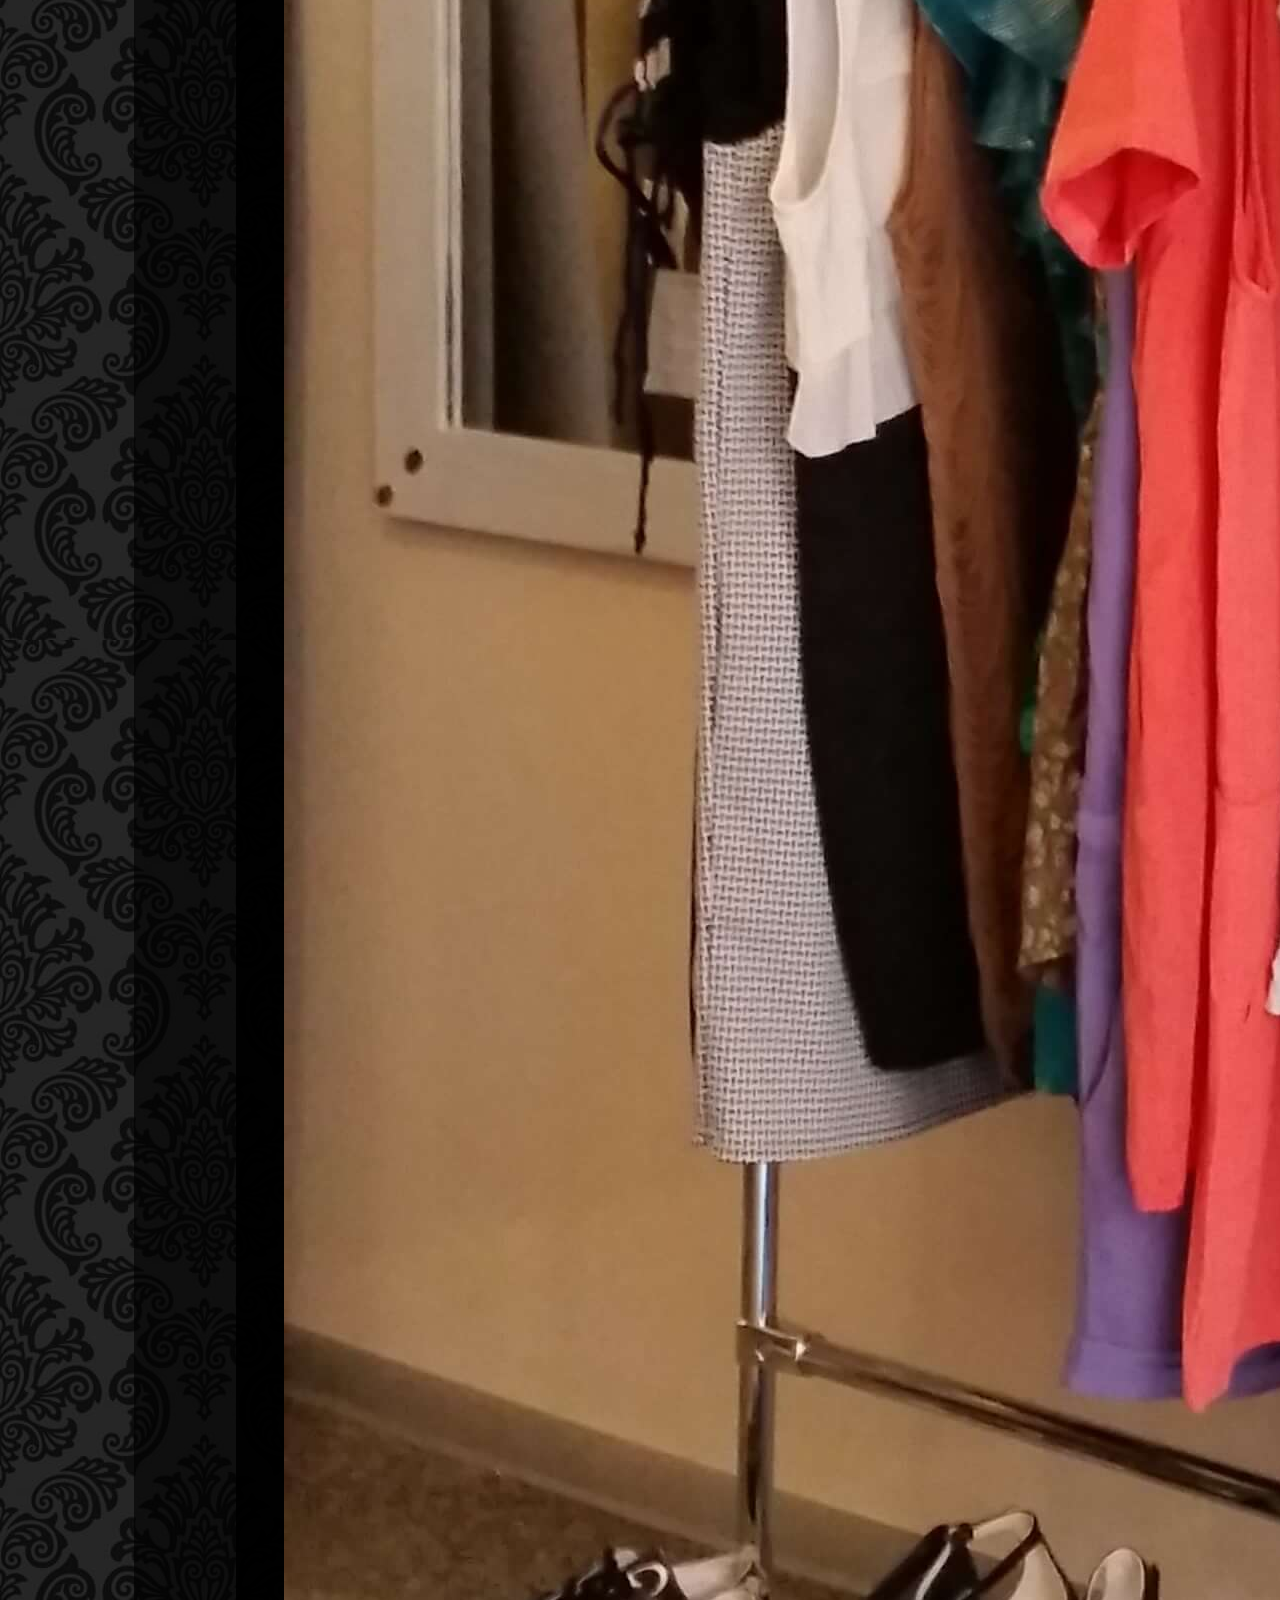
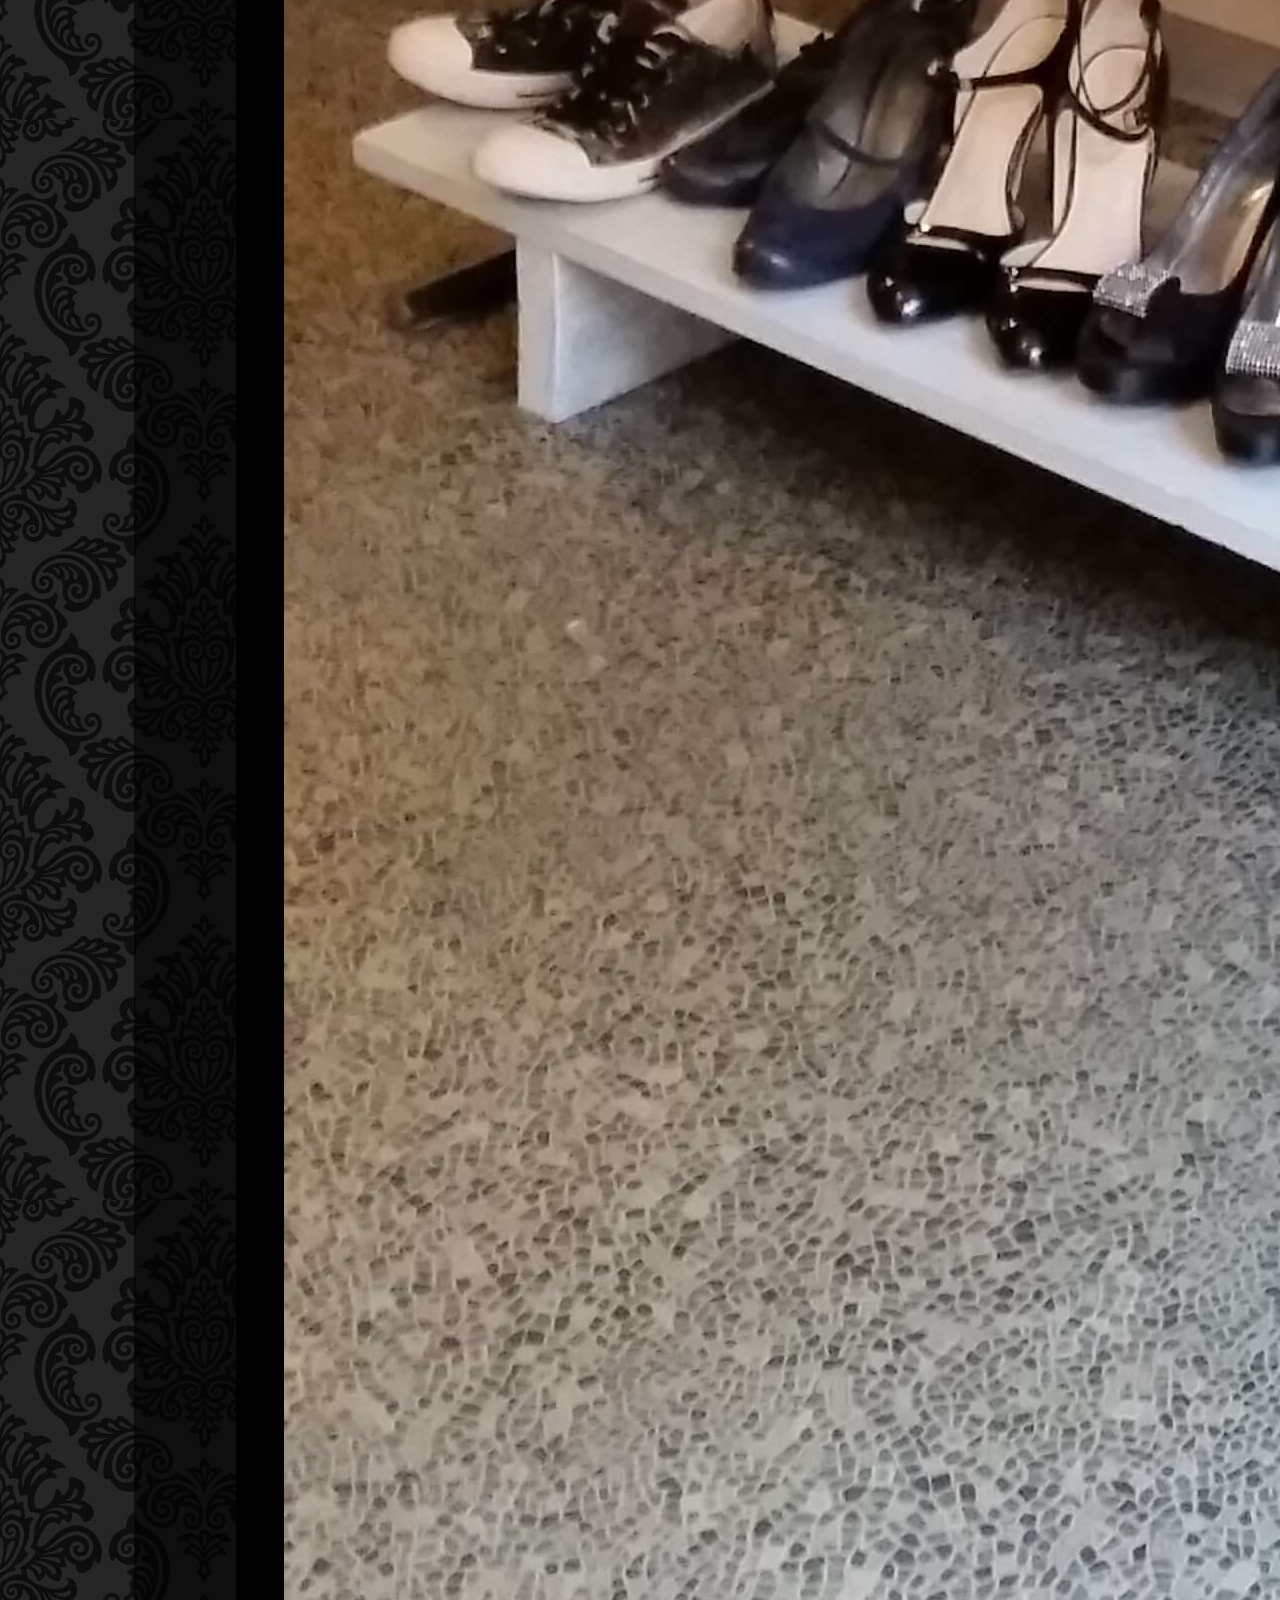
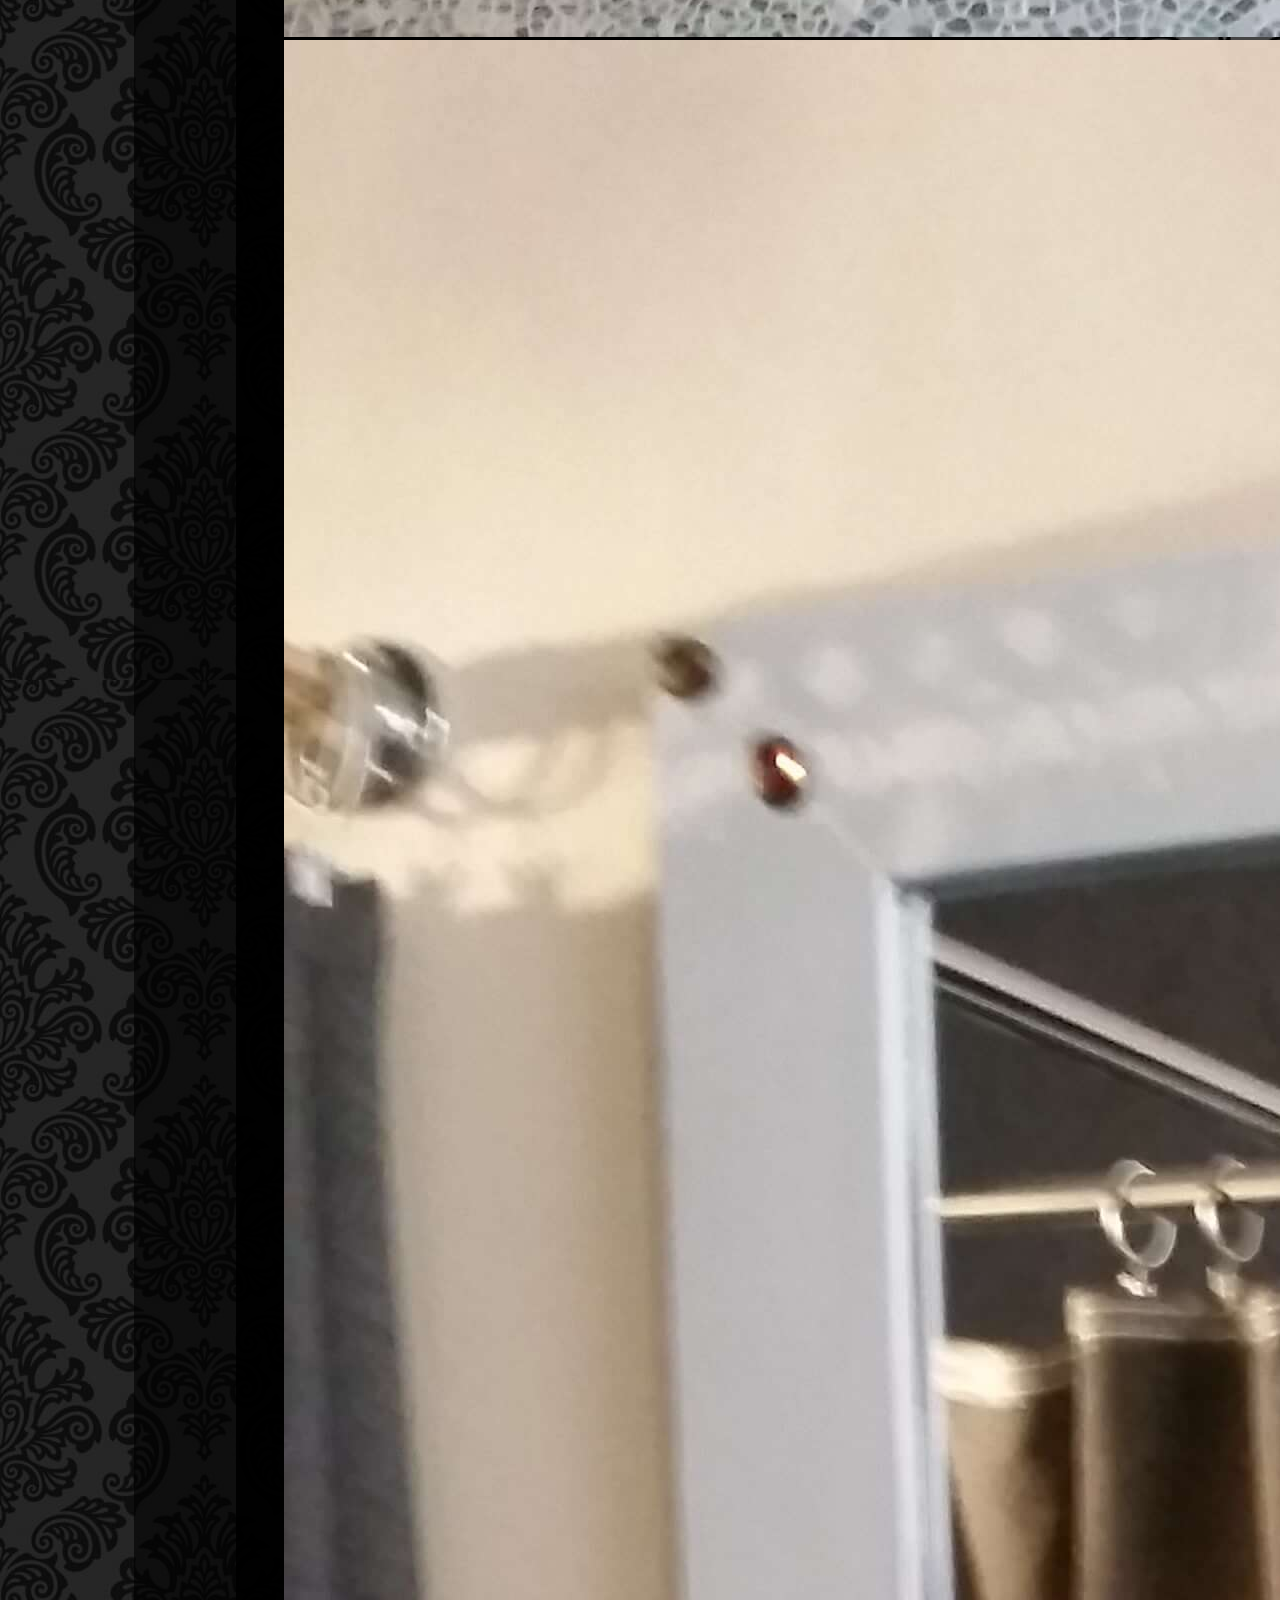
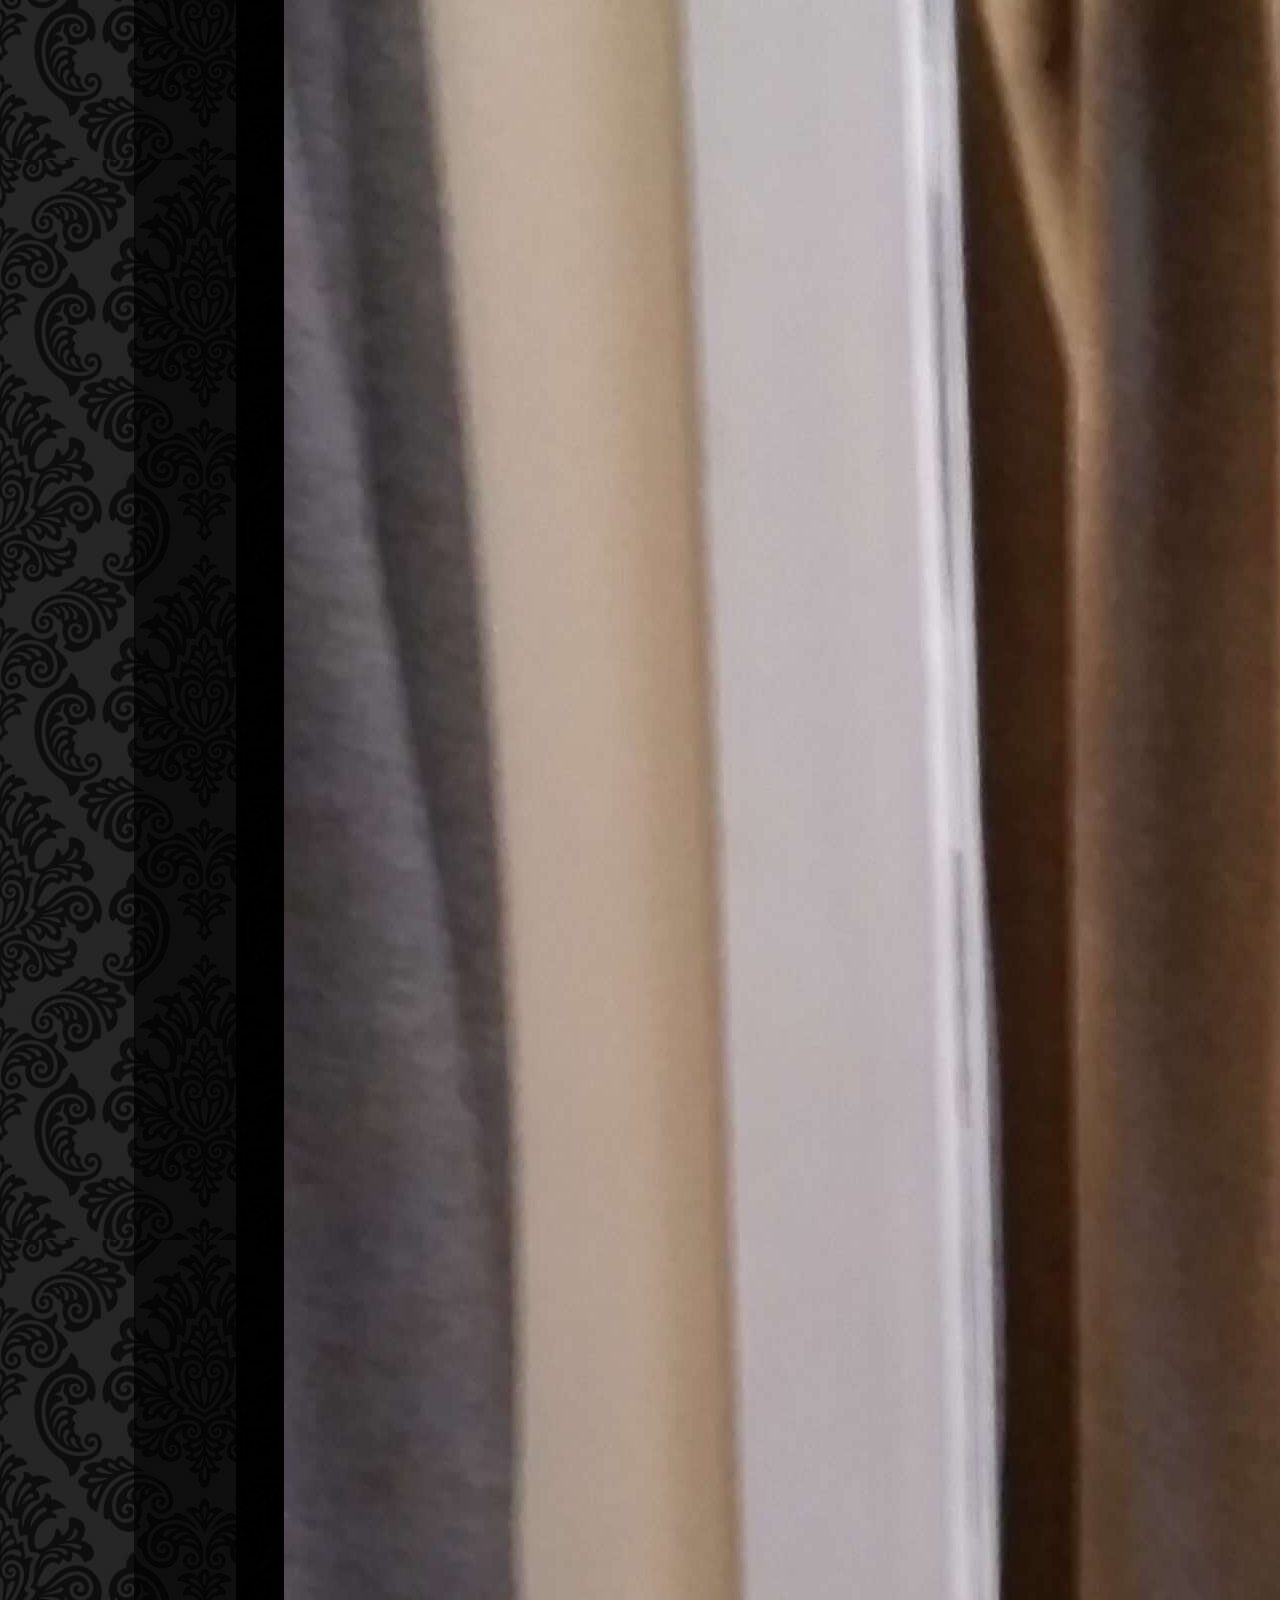
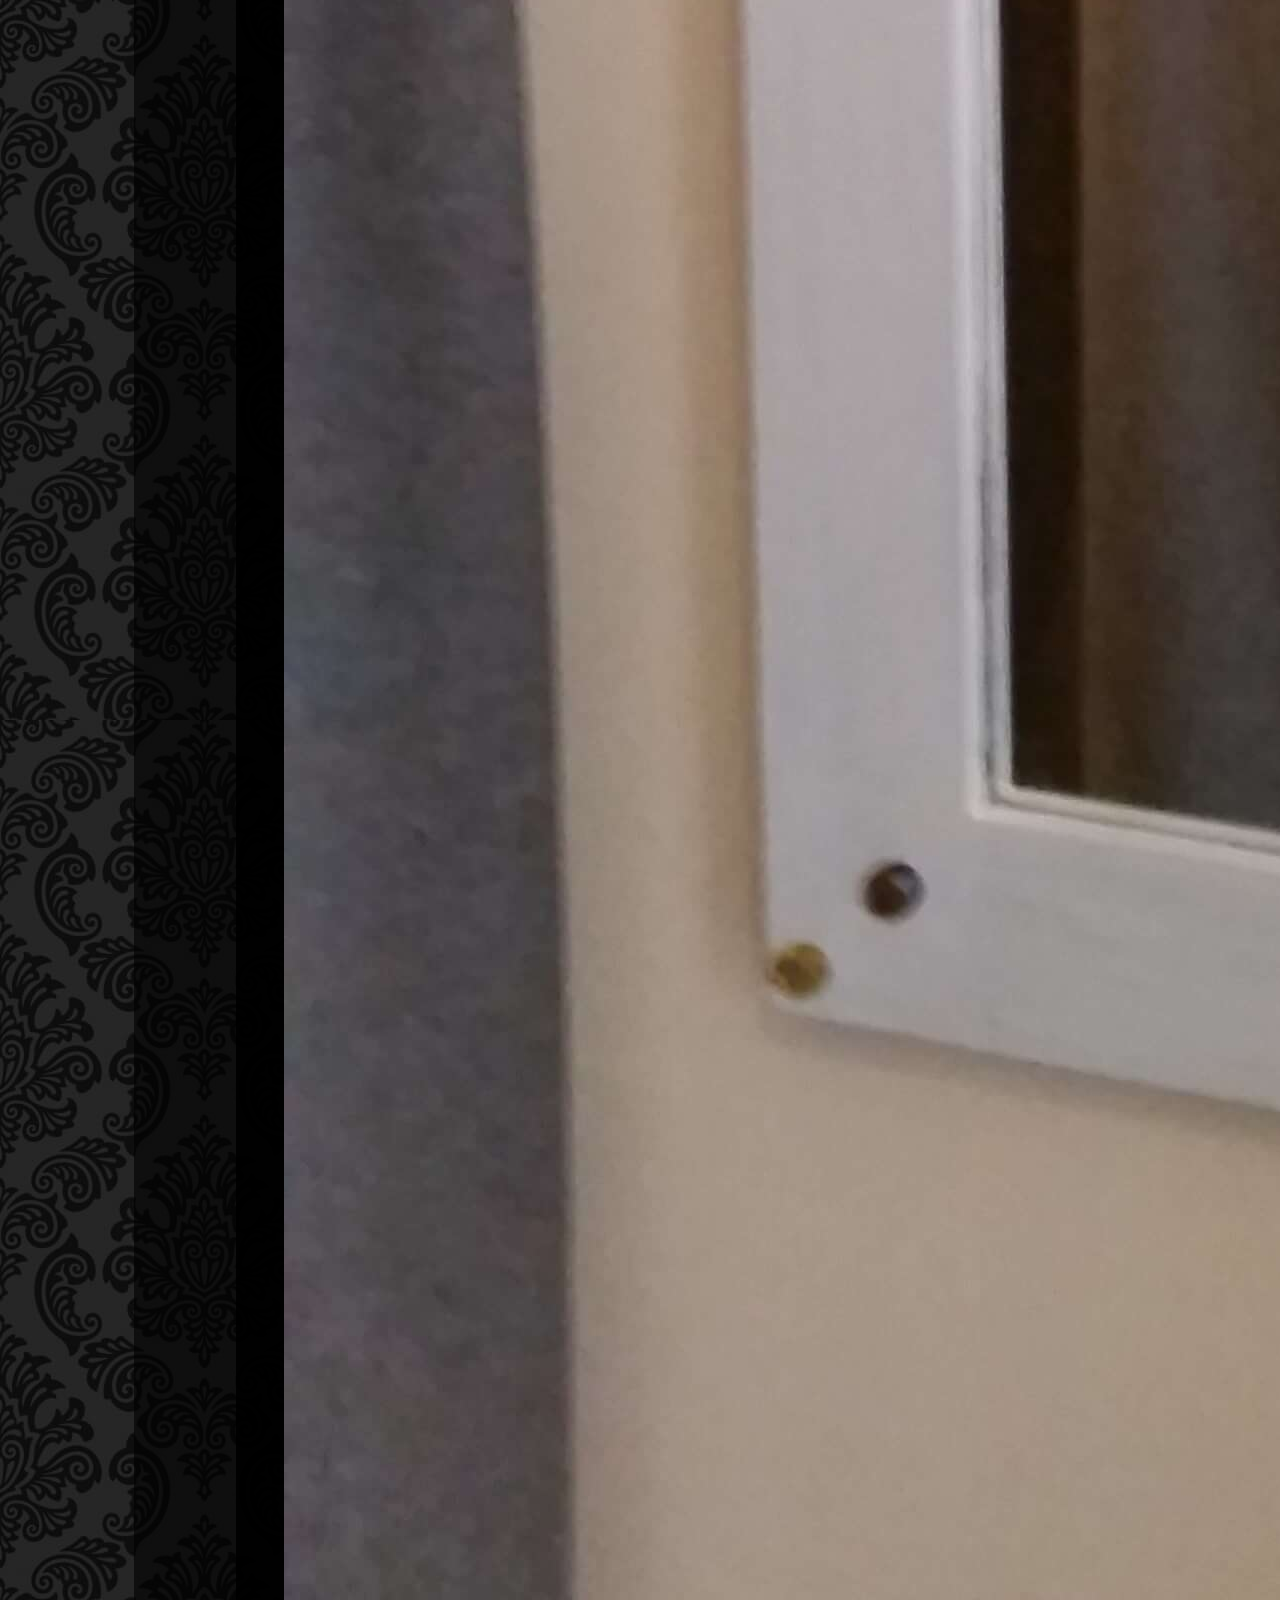
==== commit 927501d0: "Cleaning up, improving site performance on Lighthouse" ====
--- a/gallery.html
+++ b/gallery.html
@@ -1,19 +1,22 @@
 <!doctype html>
-<html lang="pl">
+<html xml:lang="pl" lang="pl">
 
 <head>
+    <title>Komis odzieży markowej, modnej i ekskluzywnej - Starowiślna 44 Kraków - La Fashion</title>
+    <meta name="title" content="Komis odzieży markowej, modnej i ekskluzywnej - Starowiślna 44 Kraków - La Fashion">
+
     <meta charset="utf-8">
     <meta http-equiv="X-UA-Compatible" content="IE=edge">
     <meta name="viewport" content="width=device-width, initial-scale=1">
+
+    <meta name="keywords" content="komis odzieżowy kraków ul. starowiślnej odzież ekskluzywna markowa modna polskich projektantów światowa komis-odzież brands jakosc sklep fashion ciuchy pop gucci lacoste hugo boss ralph lauren Louis Vuitton zara  modne moda super 44 wyzytowe krakowie starowiślna starowislna starowislnej fanfaronada oliolo biżuteria joccos design odziez odziezowa komisowe facebook krakowski męskie damskie tiulowa tiul kaszmir jedwab komisowe szal galanteria Calvin Klein michael kors tommy hilfiger france paris">
+
     <meta name="language" content="Polish">
-    <meta name="description" content="Komis.">
+    <meta name="description" content="komis odzieżowy krakowie  ul. starowiślna starowislna kraków krakow fanfaronada projektantów polskich biżuteria joccos ciuch buty markowe ekskluzywne wizytowe odzież odziez odziezowa komisowe zara moda modna facebook 44 krakowski tunika spodnie perfumy męskie meskie koszule bluzki bluzy spódnica kiecka tiulowa tiul kaszmir jedwab szal galanteria gucci oliolo brand światowe lacoste ralph lauren louis vuitton hugo boss Calvin Klein michael kors tommy hilfiger usa paris france kazar">
 
     <link rel="shortcut icon" href="./favicon.jpg">
     <link rel="apple-touch-icon" href="./favicon.jpg">
     <link rel="icon" href="./favicon.jpg">
-
-    <meta name="title" content="Komis odzieży markowej, modnej i ekskluzywnej - Starowiślna 44 Kraków - La Fashion">
-    <title>Komis odzieży markowej, modnej i ekskluzywnej - Starowiślna 44 Kraków - La Fashion</title>
 
     <link rel="stylesheet" href="https://fonts.googleapis.com/css?family=Open+Sans">
     <link rel="stylesheet" href="https://fonts.googleapis.com/css?family=Fauna+One">
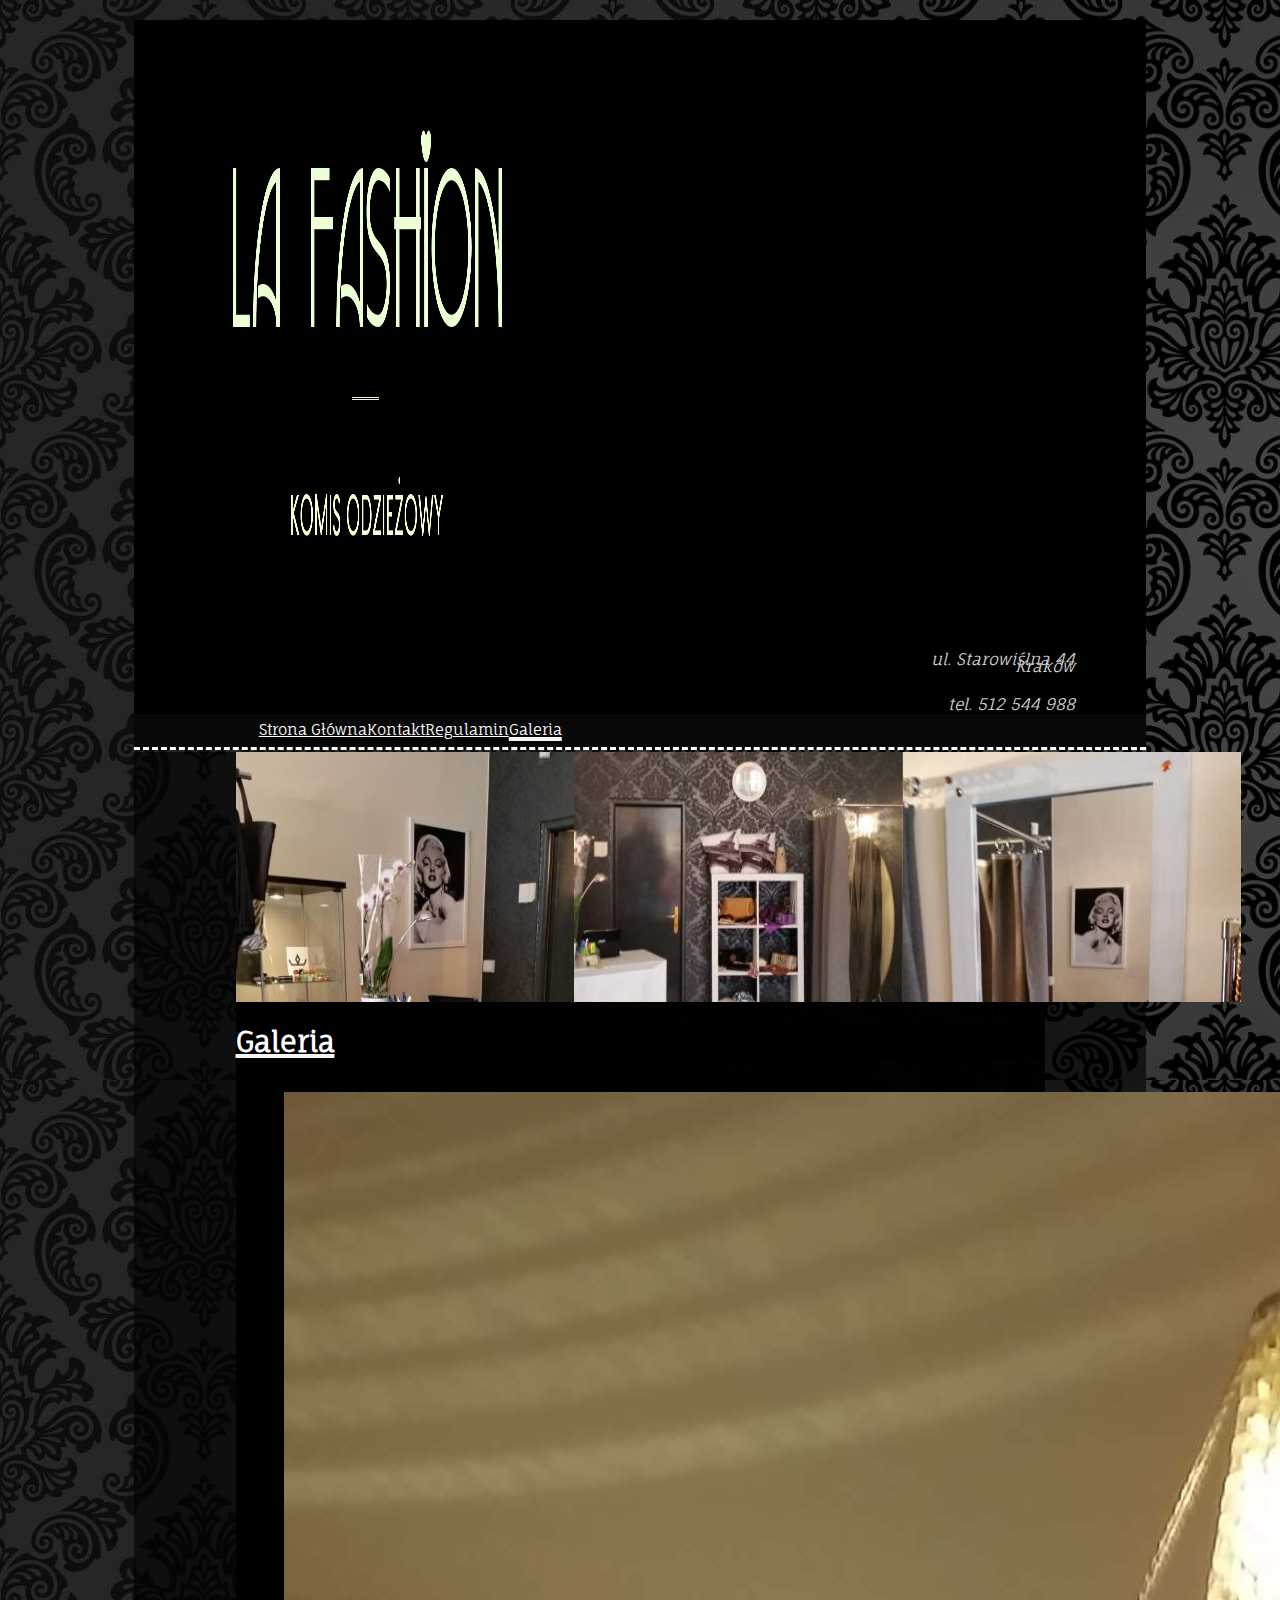
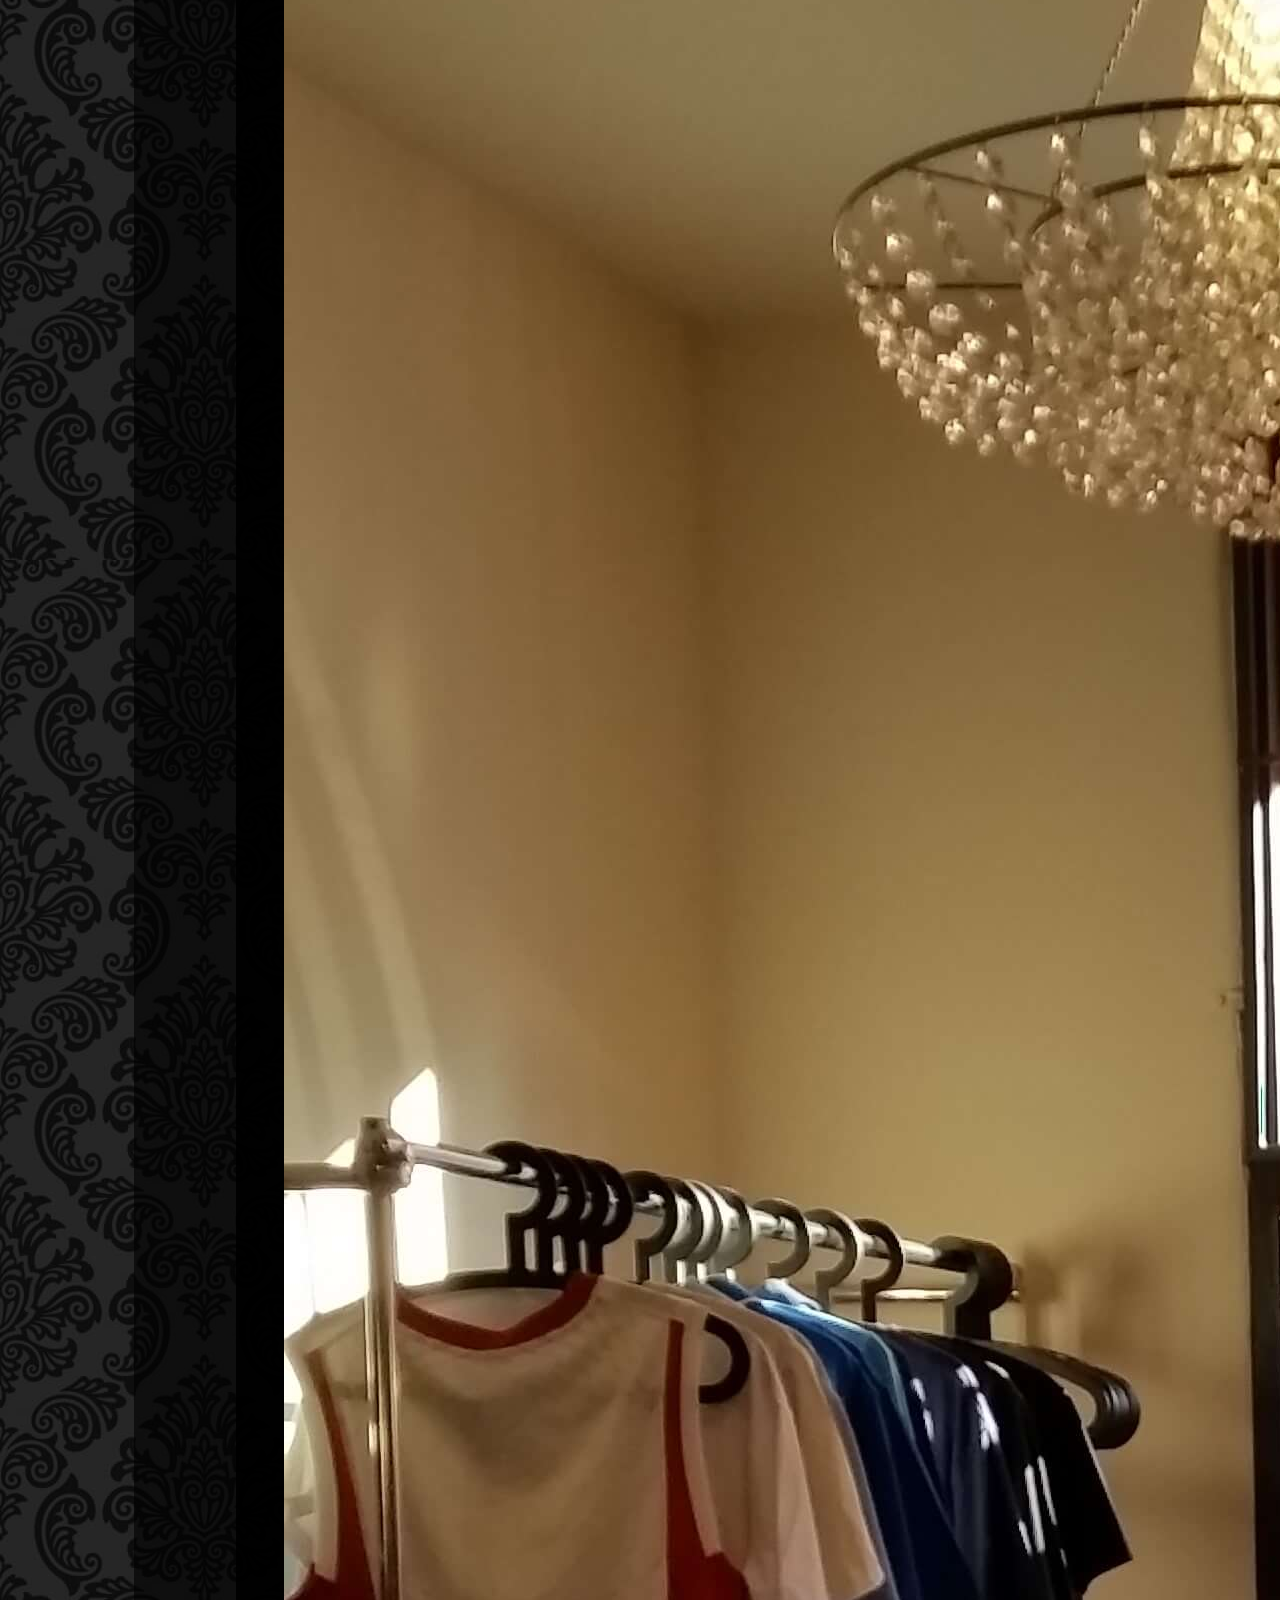
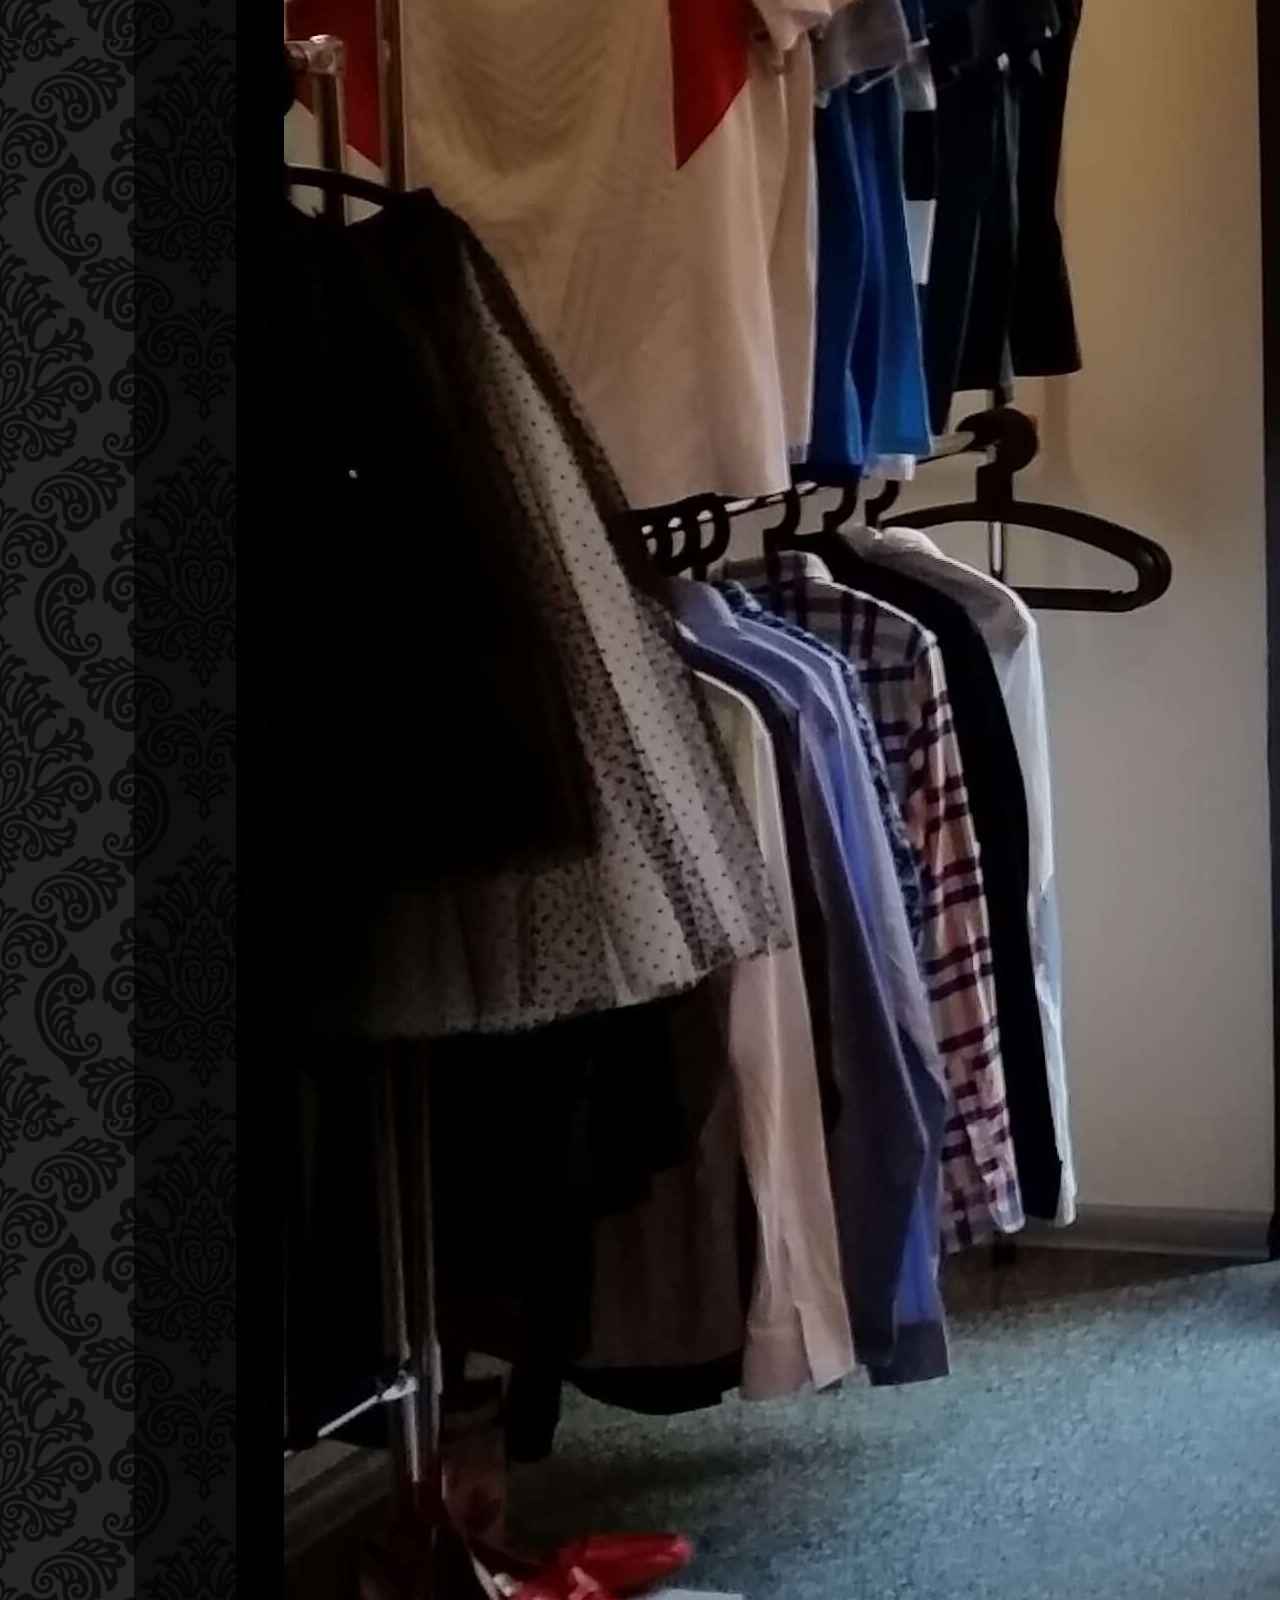
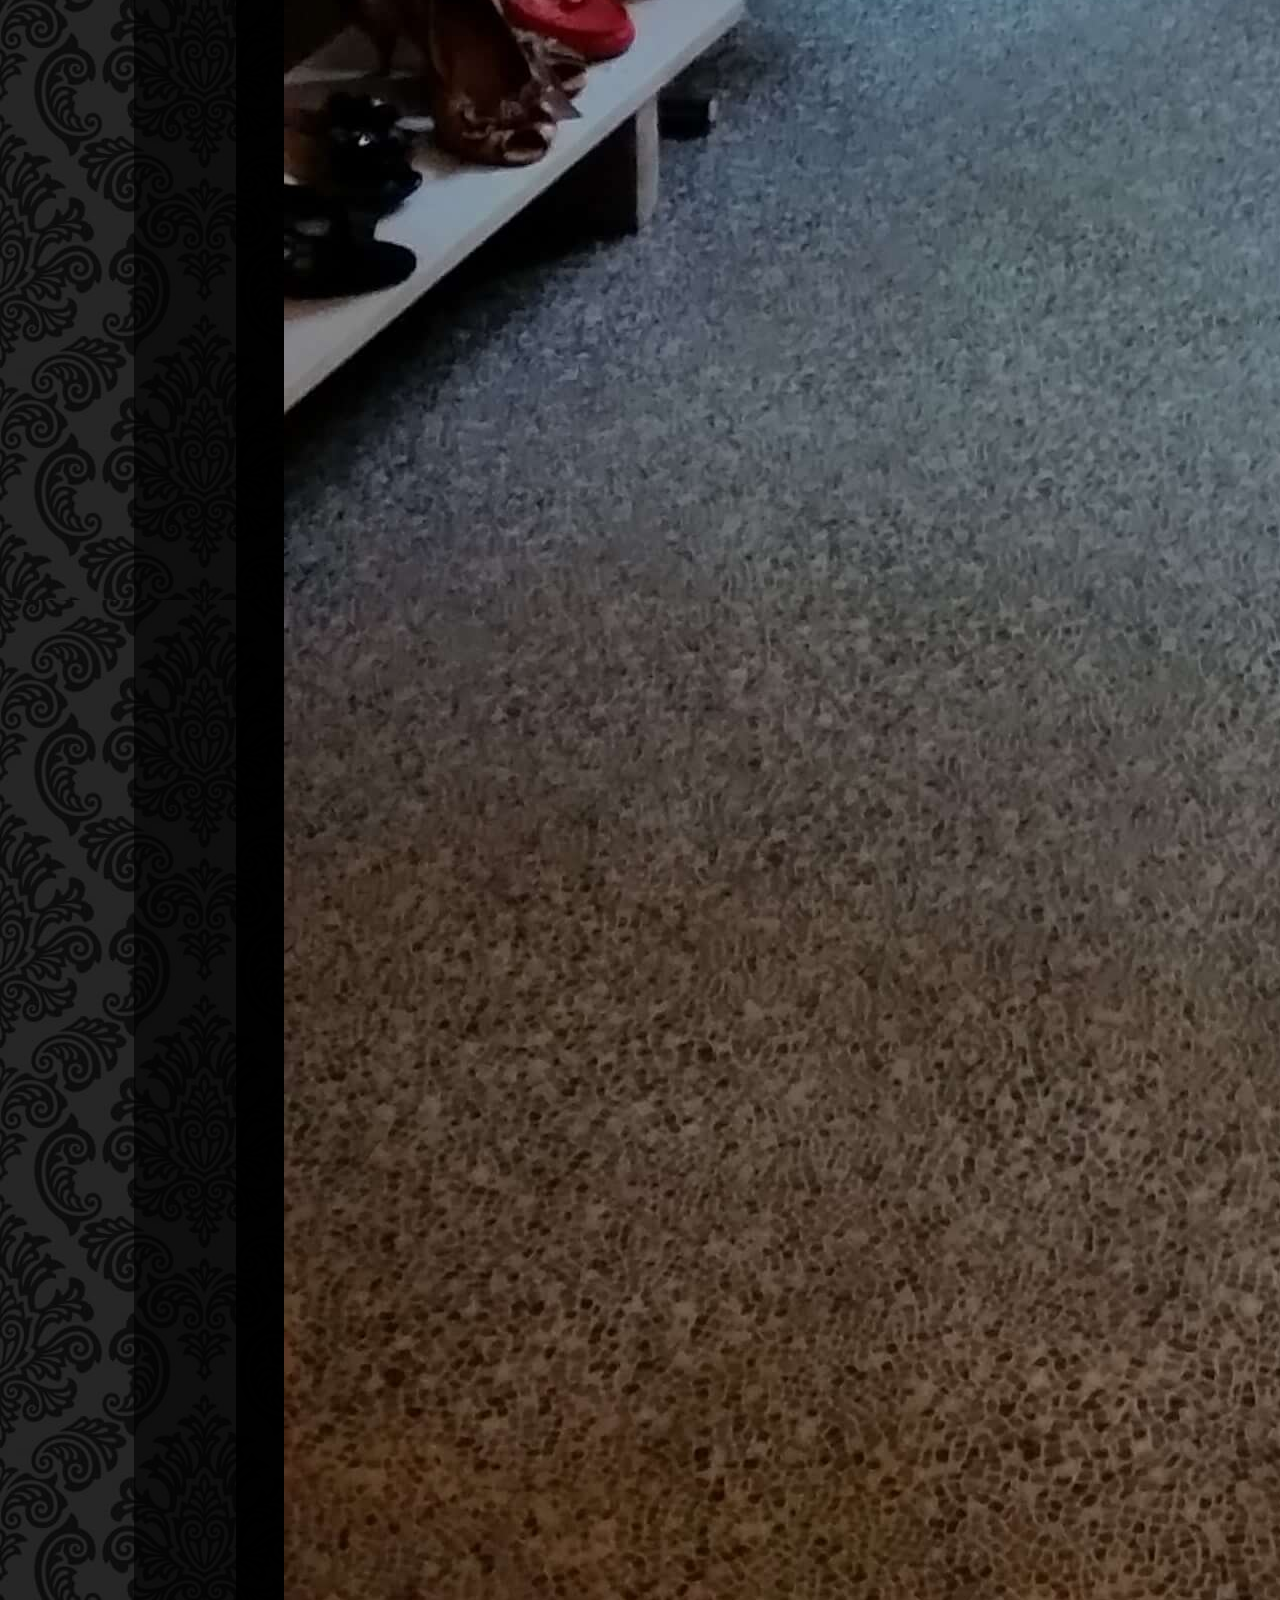
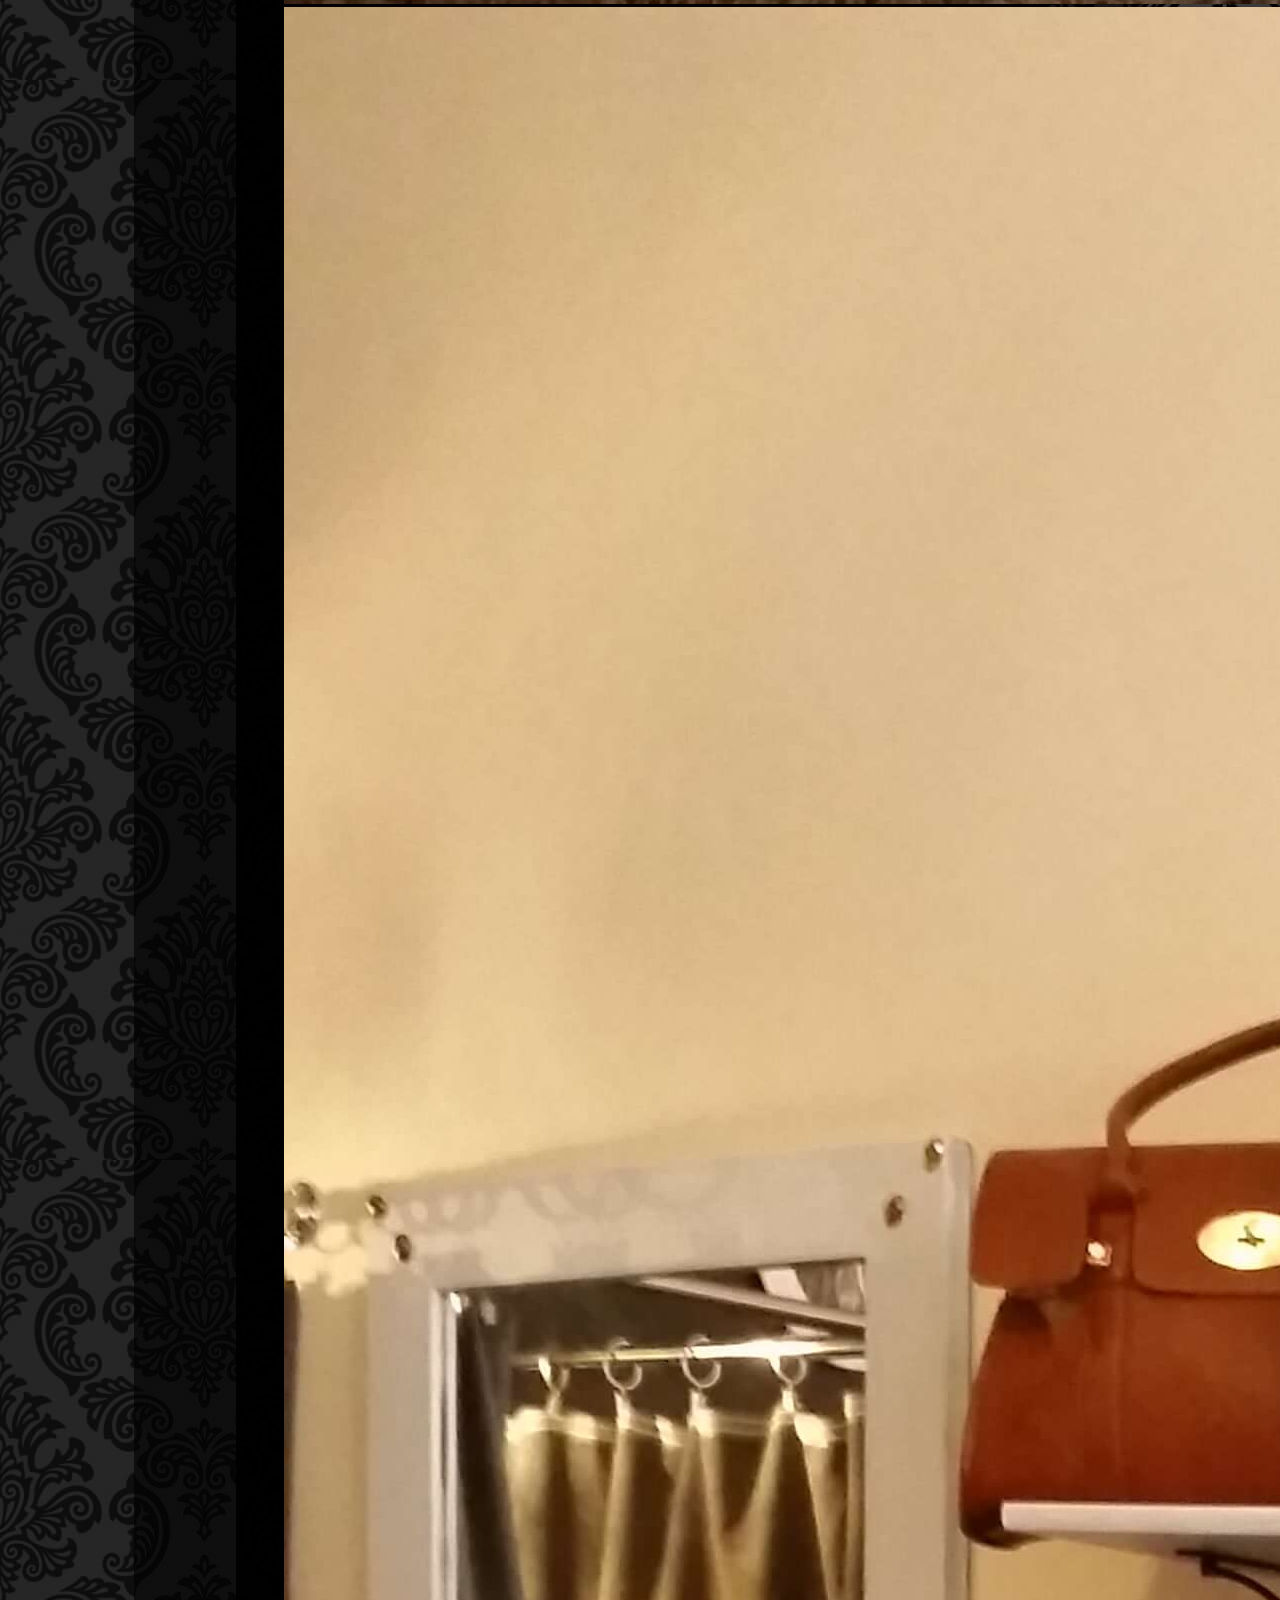
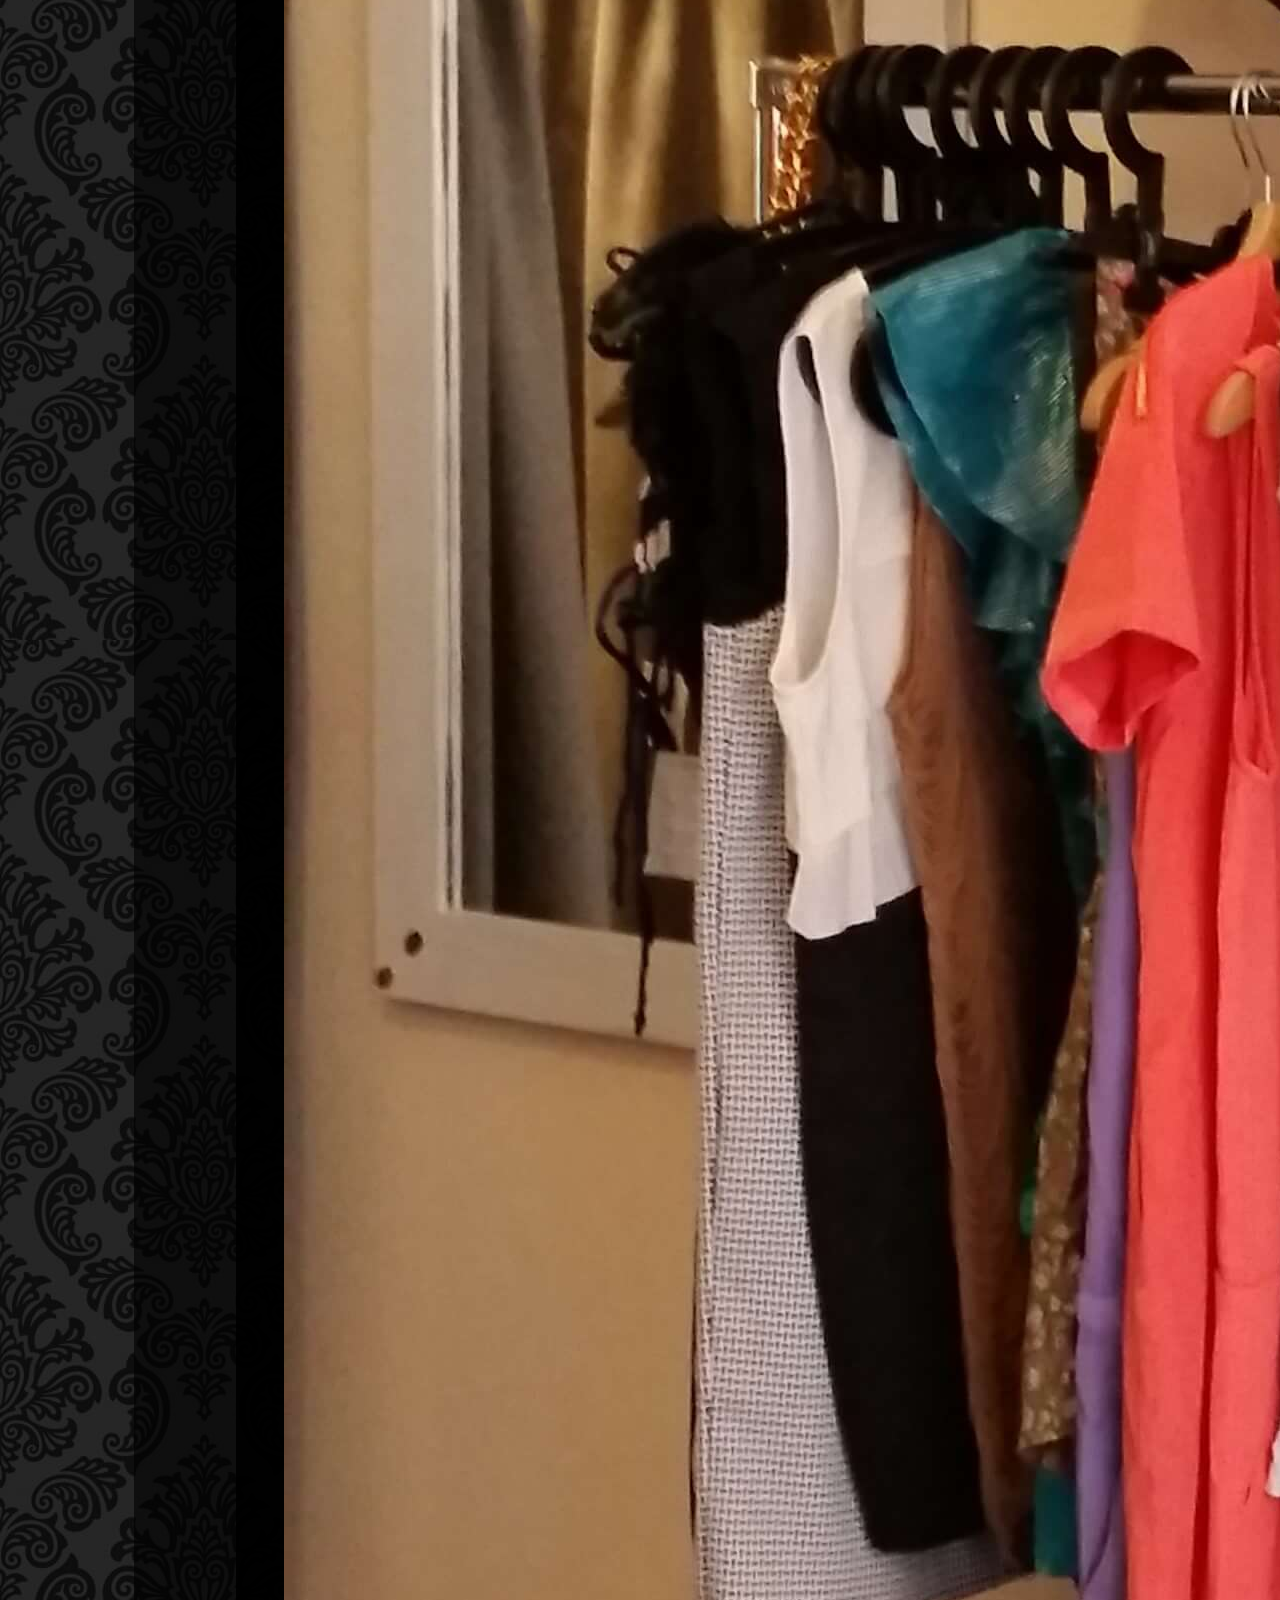
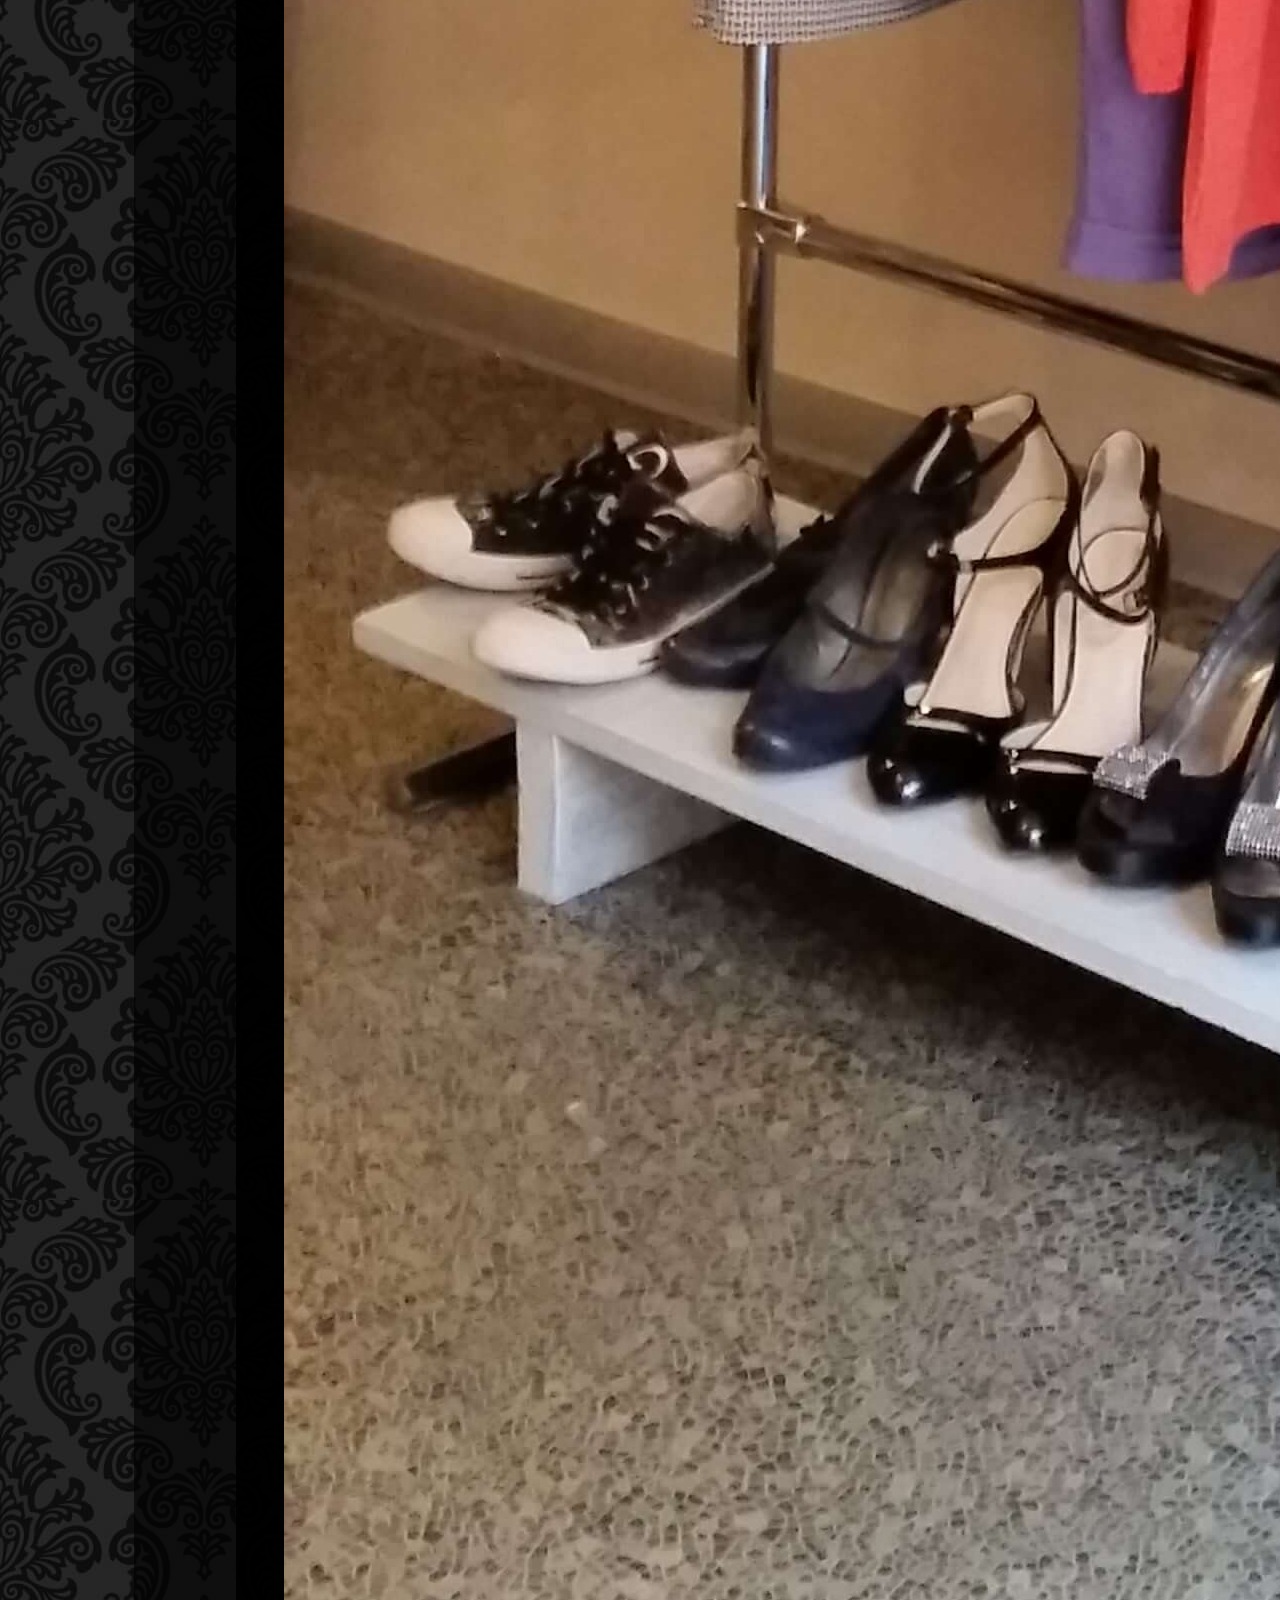
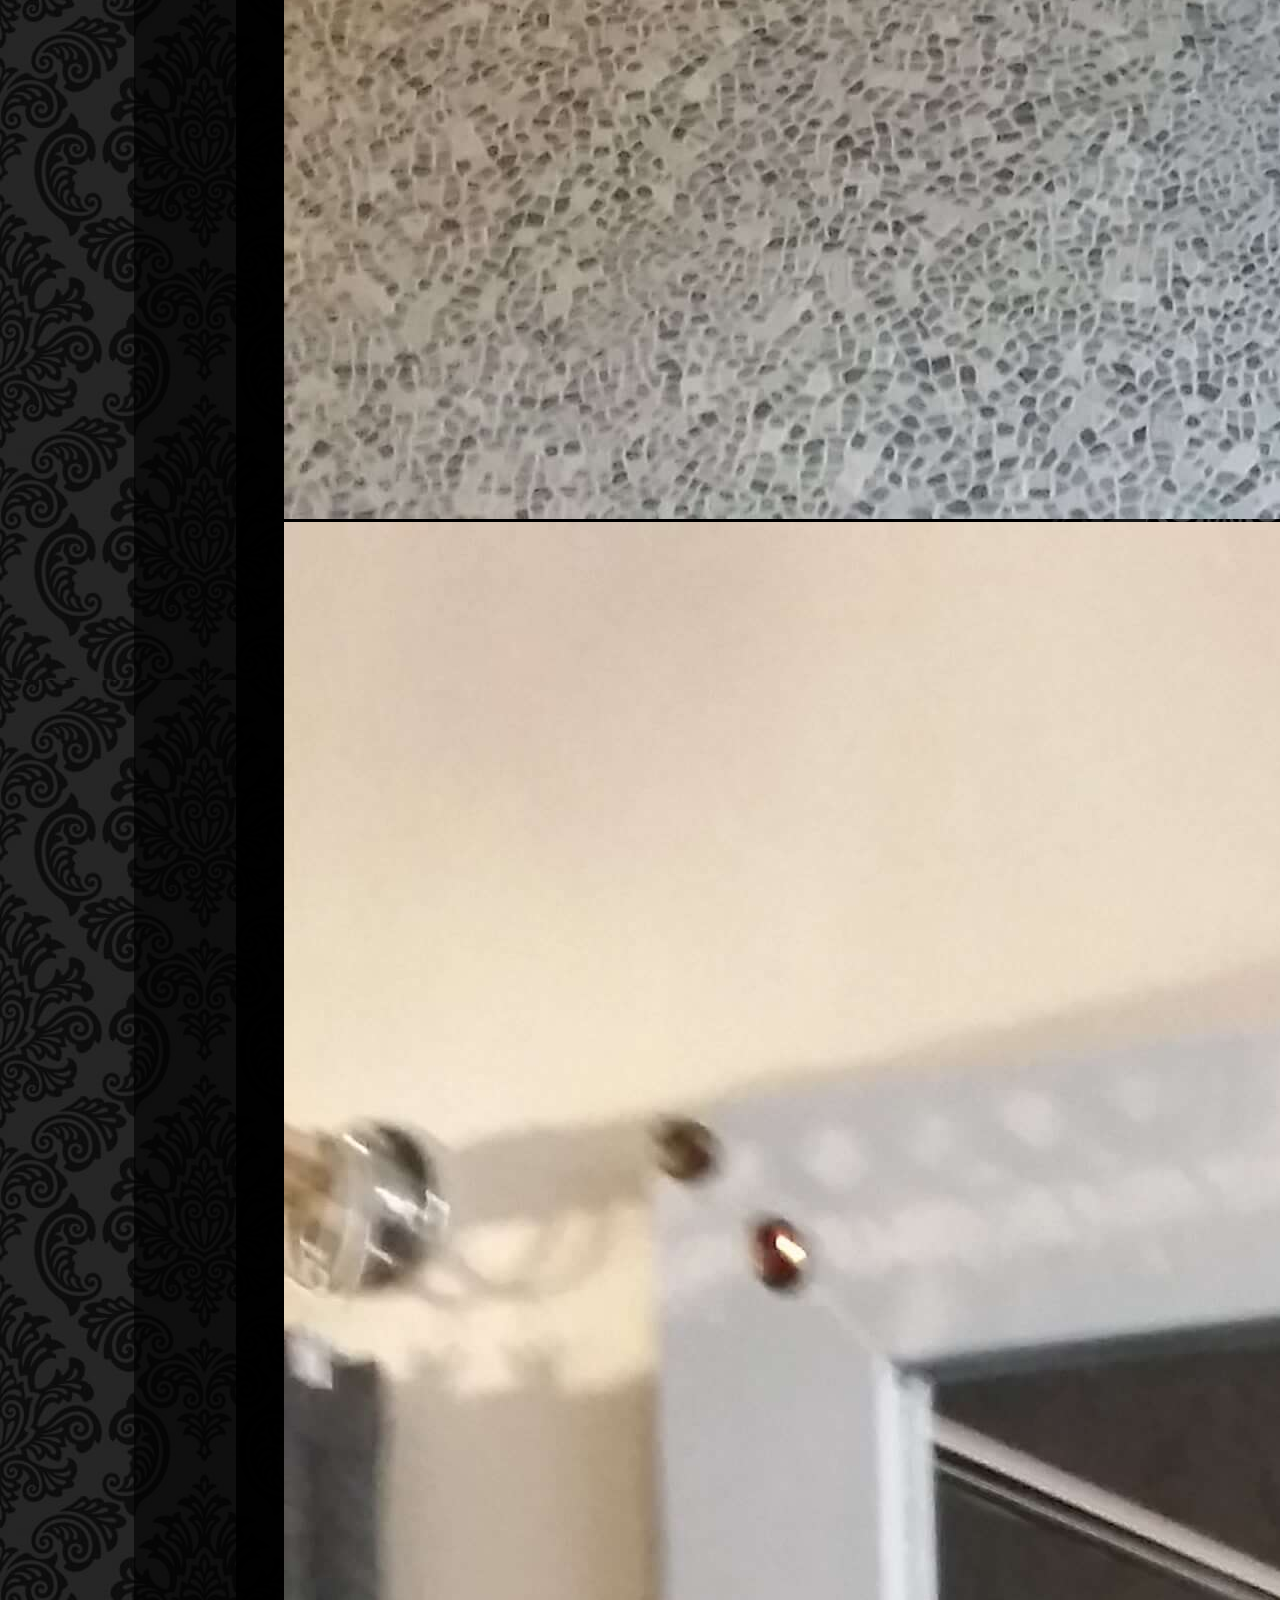
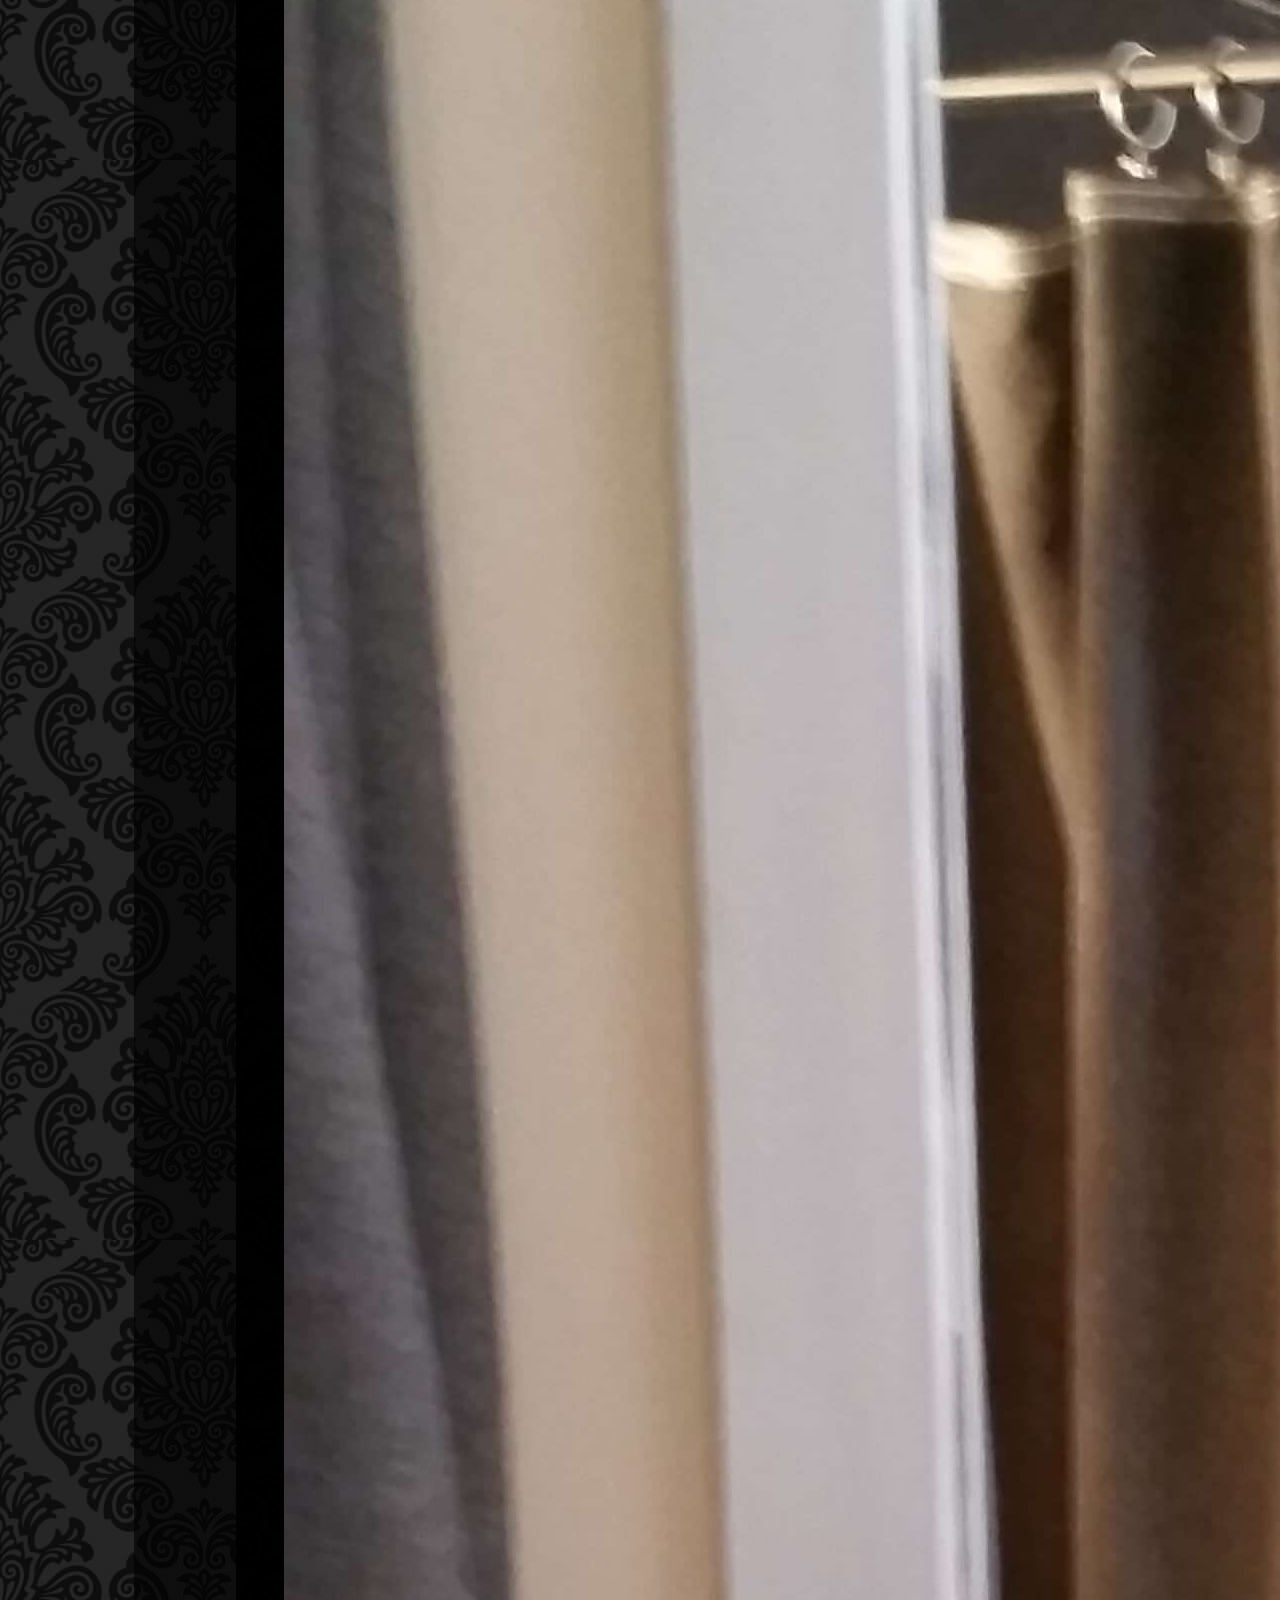
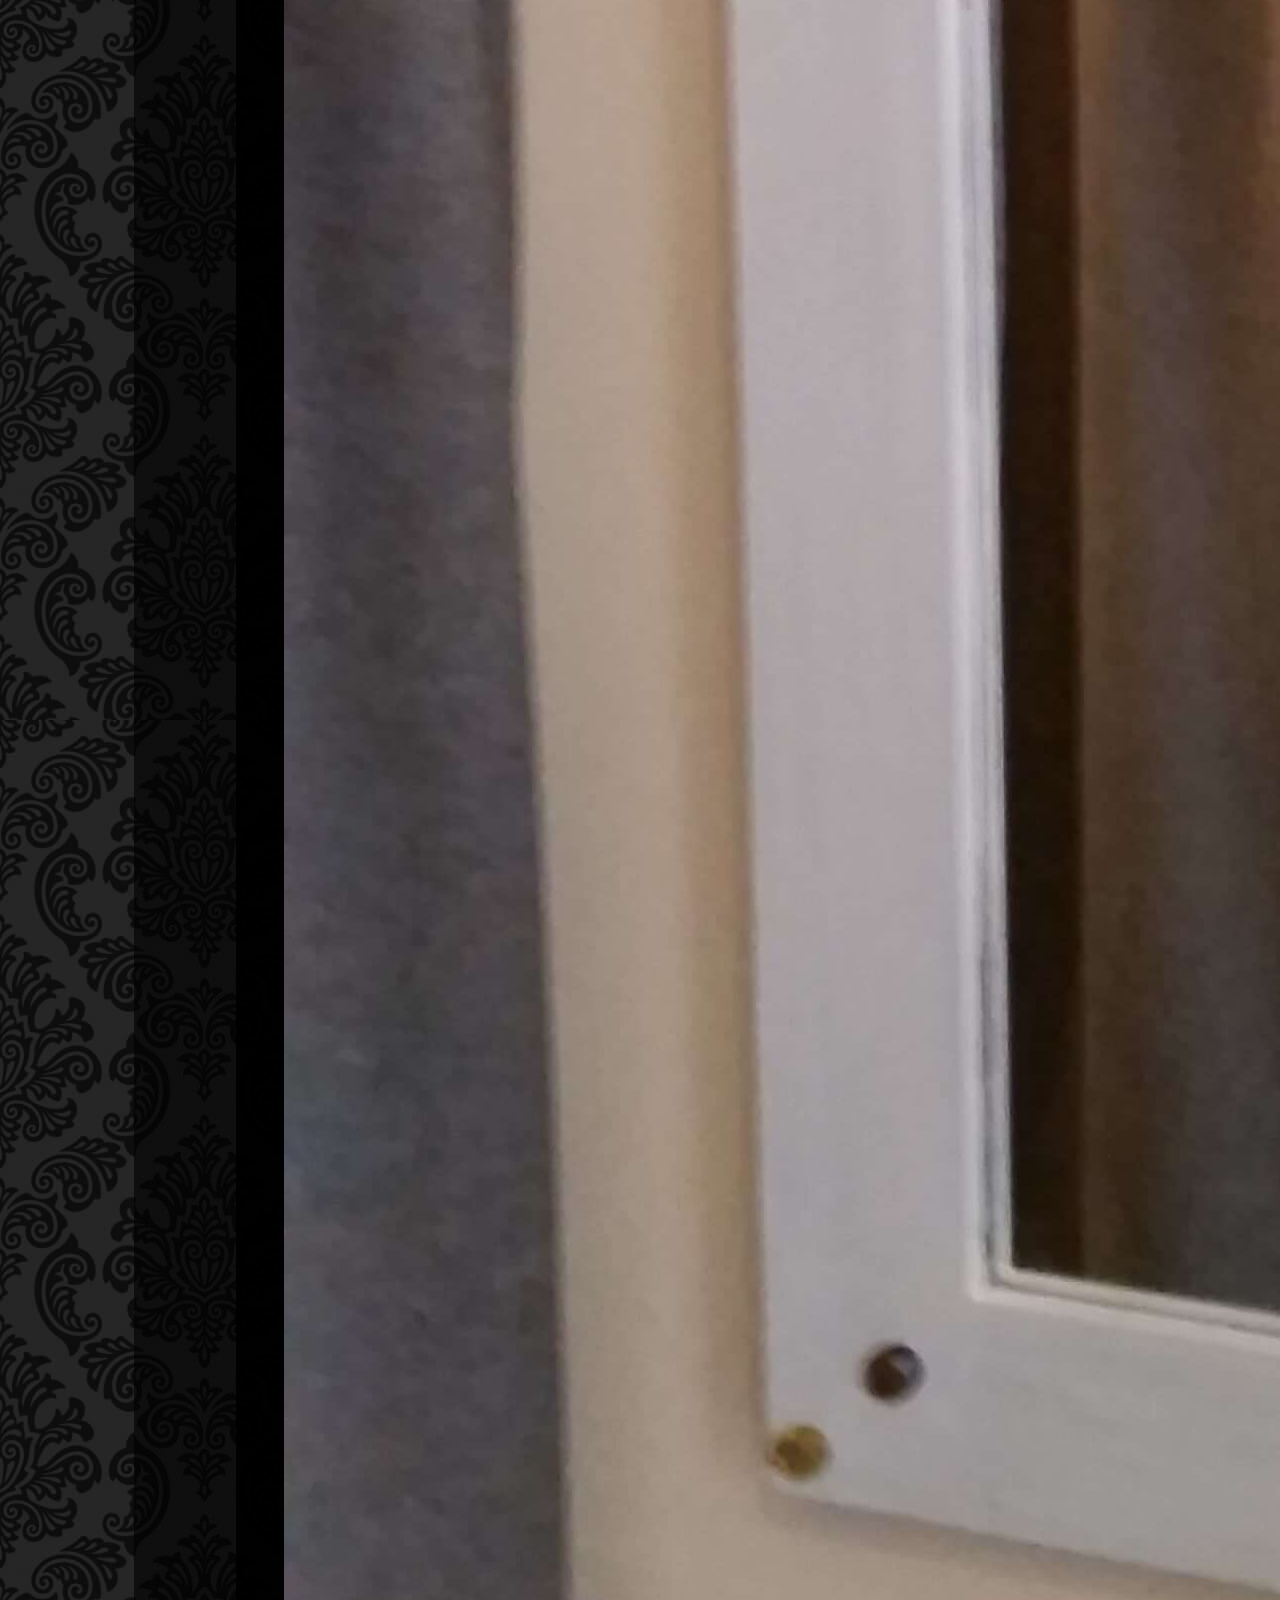
==== commit 4d157cd9: "More cleaning up, improving performance of page load" ====
--- a/gallery.html
+++ b/gallery.html
@@ -4,22 +4,27 @@
 <head>
     <title>Komis odzieży markowej, modnej i ekskluzywnej - Starowiślna 44 Kraków - La Fashion</title>
     <meta name="title" content="Komis odzieży markowej, modnej i ekskluzywnej - Starowiślna 44 Kraków - La Fashion">
+    <meta name="theme-color" content="#000000" />
 
     <meta charset="utf-8">
     <meta http-equiv="X-UA-Compatible" content="IE=edge">
     <meta name="viewport" content="width=device-width, initial-scale=1">
 
-    <meta name="keywords" content="komis odzieżowy kraków ul. starowiślnej odzież ekskluzywna markowa modna polskich projektantów światowa komis-odzież brands jakosc sklep fashion ciuchy pop gucci lacoste hugo boss ralph lauren Louis Vuitton zara  modne moda super 44 wyzytowe krakowie starowiślna starowislna starowislnej fanfaronada oliolo biżuteria joccos design odziez odziezowa komisowe facebook krakowski męskie damskie tiulowa tiul kaszmir jedwab komisowe szal galanteria Calvin Klein michael kors tommy hilfiger france paris">
+    <meta name="keywords"
+        content="komis odzieżowy kraków ul. starowiślnej odzież ekskluzywna markowa modna polskich projektantów światowa komis-odzież brands jakosc sklep fashion ciuchy pop gucci lacoste hugo boss ralph lauren Louis Vuitton zara  modne moda super 44 wyzytowe krakowie starowiślna starowislna starowislnej fanfaronada oliolo biżuteria joccos design odziez odziezowa komisowe facebook krakowski męskie damskie tiulowa tiul kaszmir jedwab komisowe szal galanteria Calvin Klein michael kors tommy hilfiger france paris">
 
     <meta name="language" content="Polish">
-    <meta name="description" content="komis odzieżowy krakowie  ul. starowiślna starowislna kraków krakow fanfaronada projektantów polskich biżuteria joccos ciuch buty markowe ekskluzywne wizytowe odzież odziez odziezowa komisowe zara moda modna facebook 44 krakowski tunika spodnie perfumy męskie meskie koszule bluzki bluzy spódnica kiecka tiulowa tiul kaszmir jedwab szal galanteria gucci oliolo brand światowe lacoste ralph lauren louis vuitton hugo boss Calvin Klein michael kors tommy hilfiger usa paris france kazar">
+    <meta name="description"
+        content="komis odzieżowy krakowie  ul. starowiślna starowislna kraków krakow fanfaronada projektantów polskich biżuteria joccos ciuch buty markowe ekskluzywne wizytowe odzież odziez odziezowa komisowe zara moda modna facebook 44 krakowski tunika spodnie perfumy męskie meskie koszule bluzki bluzy spódnica kiecka tiulowa tiul kaszmir jedwab szal galanteria gucci oliolo brand światowe lacoste ralph lauren louis vuitton hugo boss Calvin Klein michael kors tommy hilfiger usa paris france kazar">
 
     <link rel="shortcut icon" href="./favicon.jpg">
     <link rel="apple-touch-icon" href="./favicon.jpg">
     <link rel="icon" href="./favicon.jpg">
 
-    <link rel="stylesheet" href="https://fonts.googleapis.com/css?family=Open+Sans">
-    <link rel="stylesheet" href="https://fonts.googleapis.com/css?family=Fauna+One">
+    <link rel="preload" as="style" onload="this.onload=null;this.rel='stylesheet'"
+        href="https://fonts.googleapis.com/css?family=Open+Sans&display=swap">
+    <link rel="preload" as="style" onload="this.onload=null;this.rel='stylesheet'"
+        href="https://fonts.googleapis.com/css?family=Fauna+One&display=swap">
     <link href="https://cdn.jsdelivr.net/npm/bootstrap@5.0.2/dist/css/bootstrap.min.css" rel="stylesheet"
         integrity="sha384-EVSTQN3/azprG1Anm3QDgpJLIm9Nao0Yz1ztcQTwFspd3yD65VohhpuuCOmLASjC" crossorigin="anonymous">
     <link rel="stylesheet" type="text/css" href="css\main.css">
@@ -39,8 +44,9 @@
                     <div class="container-fluid">
                         <div class="row">
                             <div class="col-6">
-                                <a class="navbar-brand" href="#">
-                                    <img class="img-fluid logo" src="images/logo.jpg">
+                                <a aria-label="La Fashion logo" class="navbar-brand" href="#">
+                                    <img class="img-fluid logo" width="1280" height="626" alt="La Fashion logo"
+                                        src="images/logo.jpg">
                                 </a>
                             </div>
                             <div id="flexBox" class="col-6">
@@ -78,7 +84,8 @@
                 <div class="carousel slide">
                     <div class="carousel-inner">
                         <div class="carousel-item active">
-                            <img src="images/BigImage.png" class="d-block w-100" alt="Wystawa ubrań">
+                            <img src="images/BigImage.jpg" width="1005" height="250" class="img-fluid d-block w-100"
+                                alt="Tło napisu Galeria">
                             <div class="carousel-caption">
                                 <div class="captionBox">
                                     <h1 class="captionHeader">Galeria</h1>
@@ -92,37 +99,46 @@
                     <div class="container-fluid">
                         <div class="row">
                             <div class="col-md-4">
-                                <img class="img-fluid" src="images/gallery1.jpg" alt="zdjęcie_1">
+                                <img class="img-fluid" width="2988" height="5312" src="images/gallery1.jpg"
+                                    alt="zdjęcie_1">
                             </div>
                             <div class="col-md-4">
-                                <img class="img-fluid" src="images/gallery2.jpg" alt="zdjęcie_2">
+                                <img class="img-fluid" width="2988" height="5312" src="images/gallery2.jpg"
+                                    alt="zdjęcie_2">
                             </div>
                             <div class="col-md-4">
-                                <img class="img-fluid" src="images/gallery3.jpg" alt="zdjęcie_3">
+                                <img class="img-fluid" width="2988" height="5312" src="images/gallery3.jpg"
+                                    alt="zdjęcie_3">
                             </div>
                         </div>
                         <br />
                         <div class="row">
                             <div class="col-4">
-                                <img class="img-fluid" src="images/gallery4.jpg" alt="zdjęcie_4">
+                                <img class="img-fluid" width="2988" height="5312" src="images/gallery4.jpg"
+                                    alt="zdjęcie_4">
                             </div>
                             <div class="col-4">
-                                <img class="img-fluid" src="images/gallery5.jpg" alt="zdjęcie_5">
+                                <img class="img-fluid" width="2988" height="5312" src="images/gallery5.jpg"
+                                    alt="zdjęcie_5">
                             </div>
                             <div class="col-4">
-                                <img class="img-fluid" src="images/gallery6.jpg" alt="zdjęcie_6">
+                                <img class="img-fluid" width="2988" height="5312" src="images/gallery6.jpg"
+                                    alt="zdjęcie_6">
                             </div>
                         </div>
                         <br />
                         <div class="row">
                             <div class="col-4">
-                                <img class="img-fluid" src="images/gallery7.jpg" alt="zdjęcie_7">
+                                <img class="img-fluid" width="2988" height="5312" src="images/gallery7.jpg"
+                                    alt="zdjęcie_7">
                             </div>
                             <div class="col-4">
-                                <img class="img-fluid" src="images/gallery8.jpg" alt="zdjęcie_8">
+                                <img class="img-fluid" width="2988" height="5312" src="images/gallery8.jpg"
+                                    alt="zdjęcie_8">
                             </div>
                             <div class="col-4">
-                                <img class="img-fluid" src="images/gallery9.jpg" alt="zdjęcie_9">
+                                <img class="img-fluid" width="2988" height="5312" src="images/gallery9.jpg"
+                                    alt="zdjęcie_9">
                             </div>
                         </div>
                     </div>
